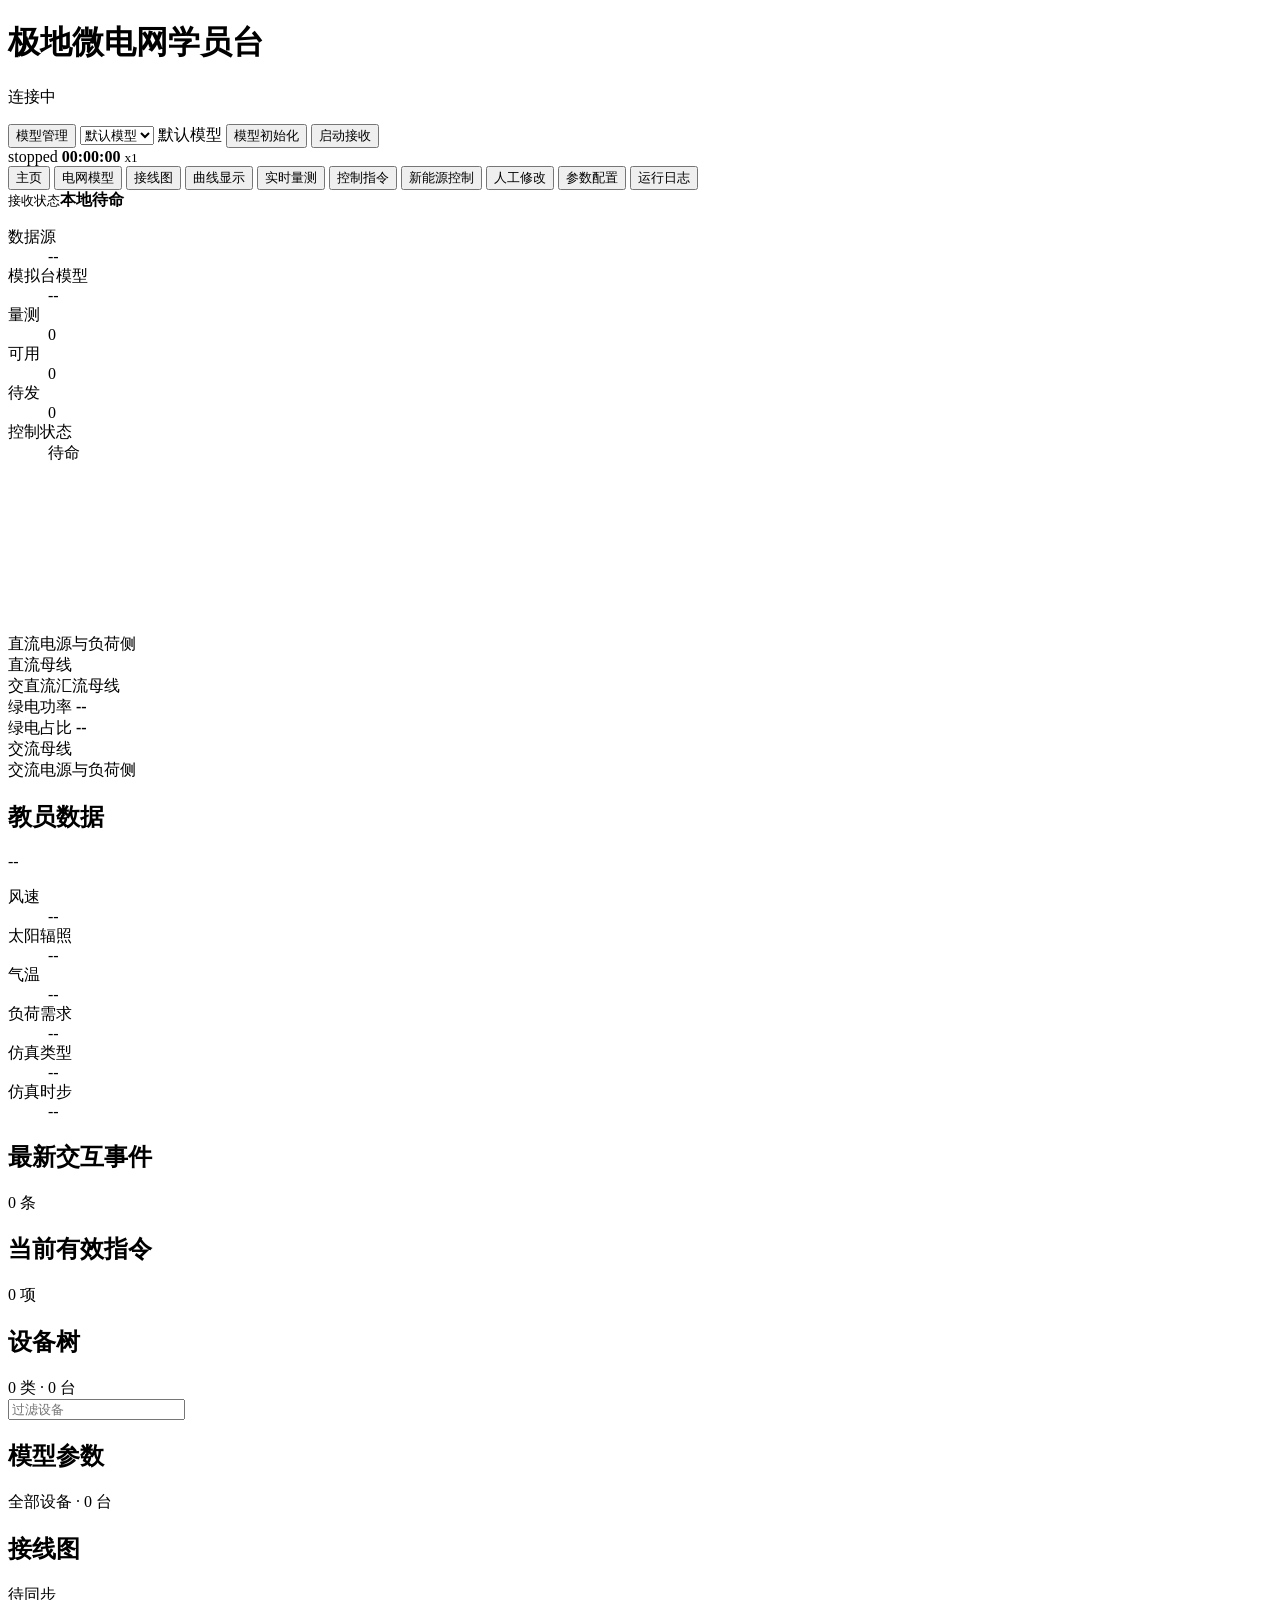
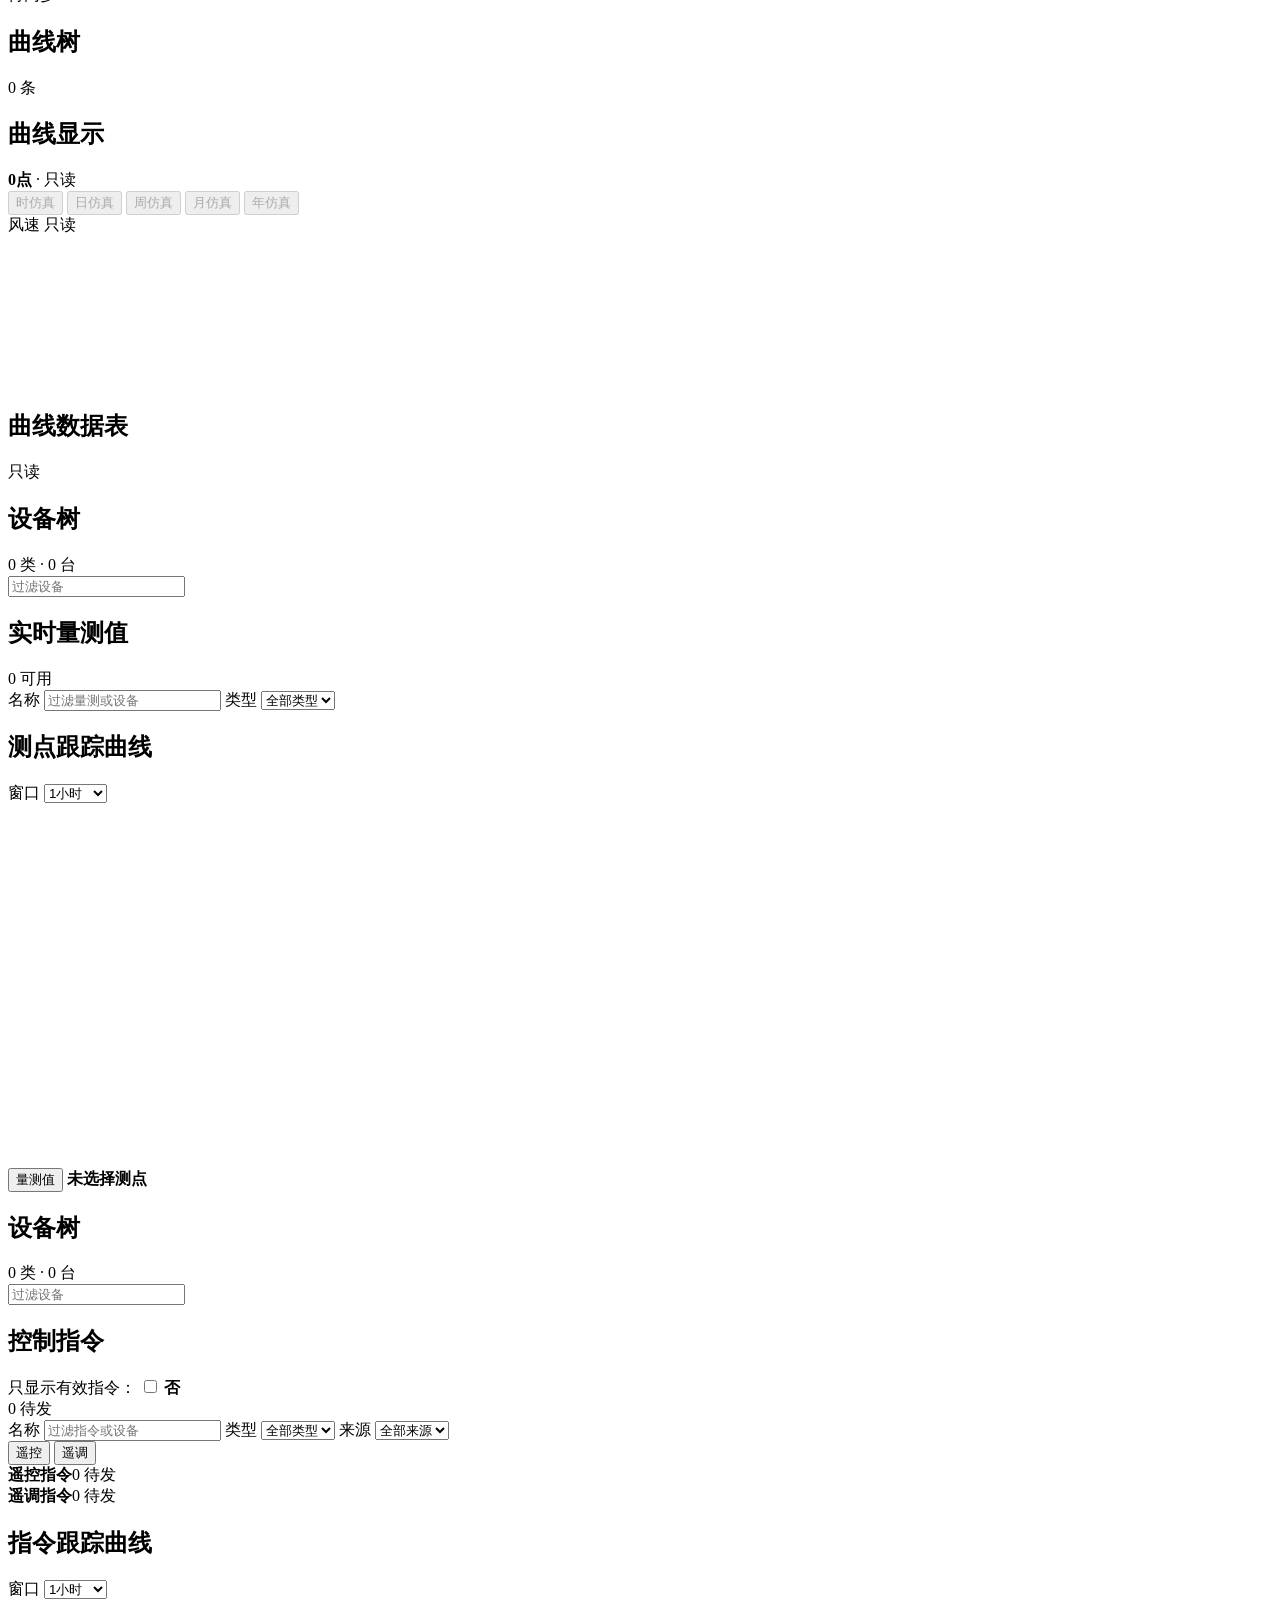
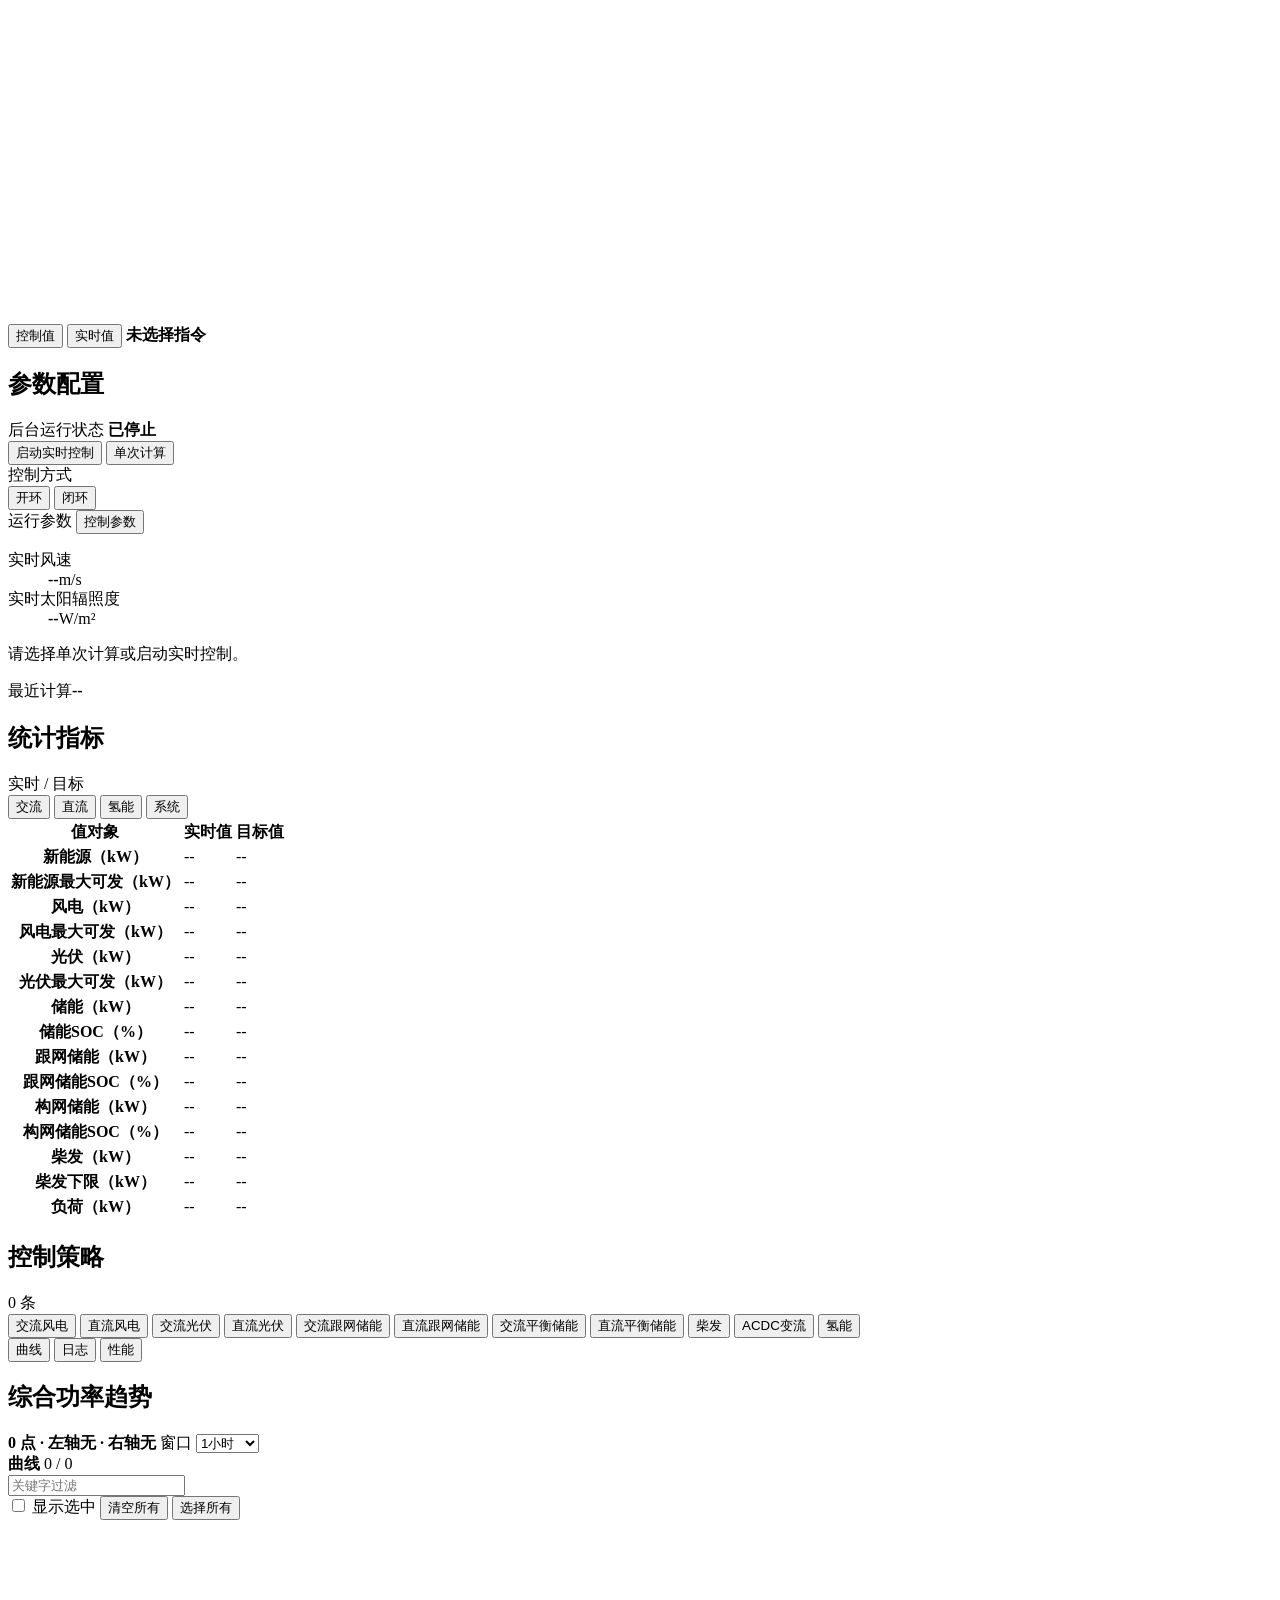
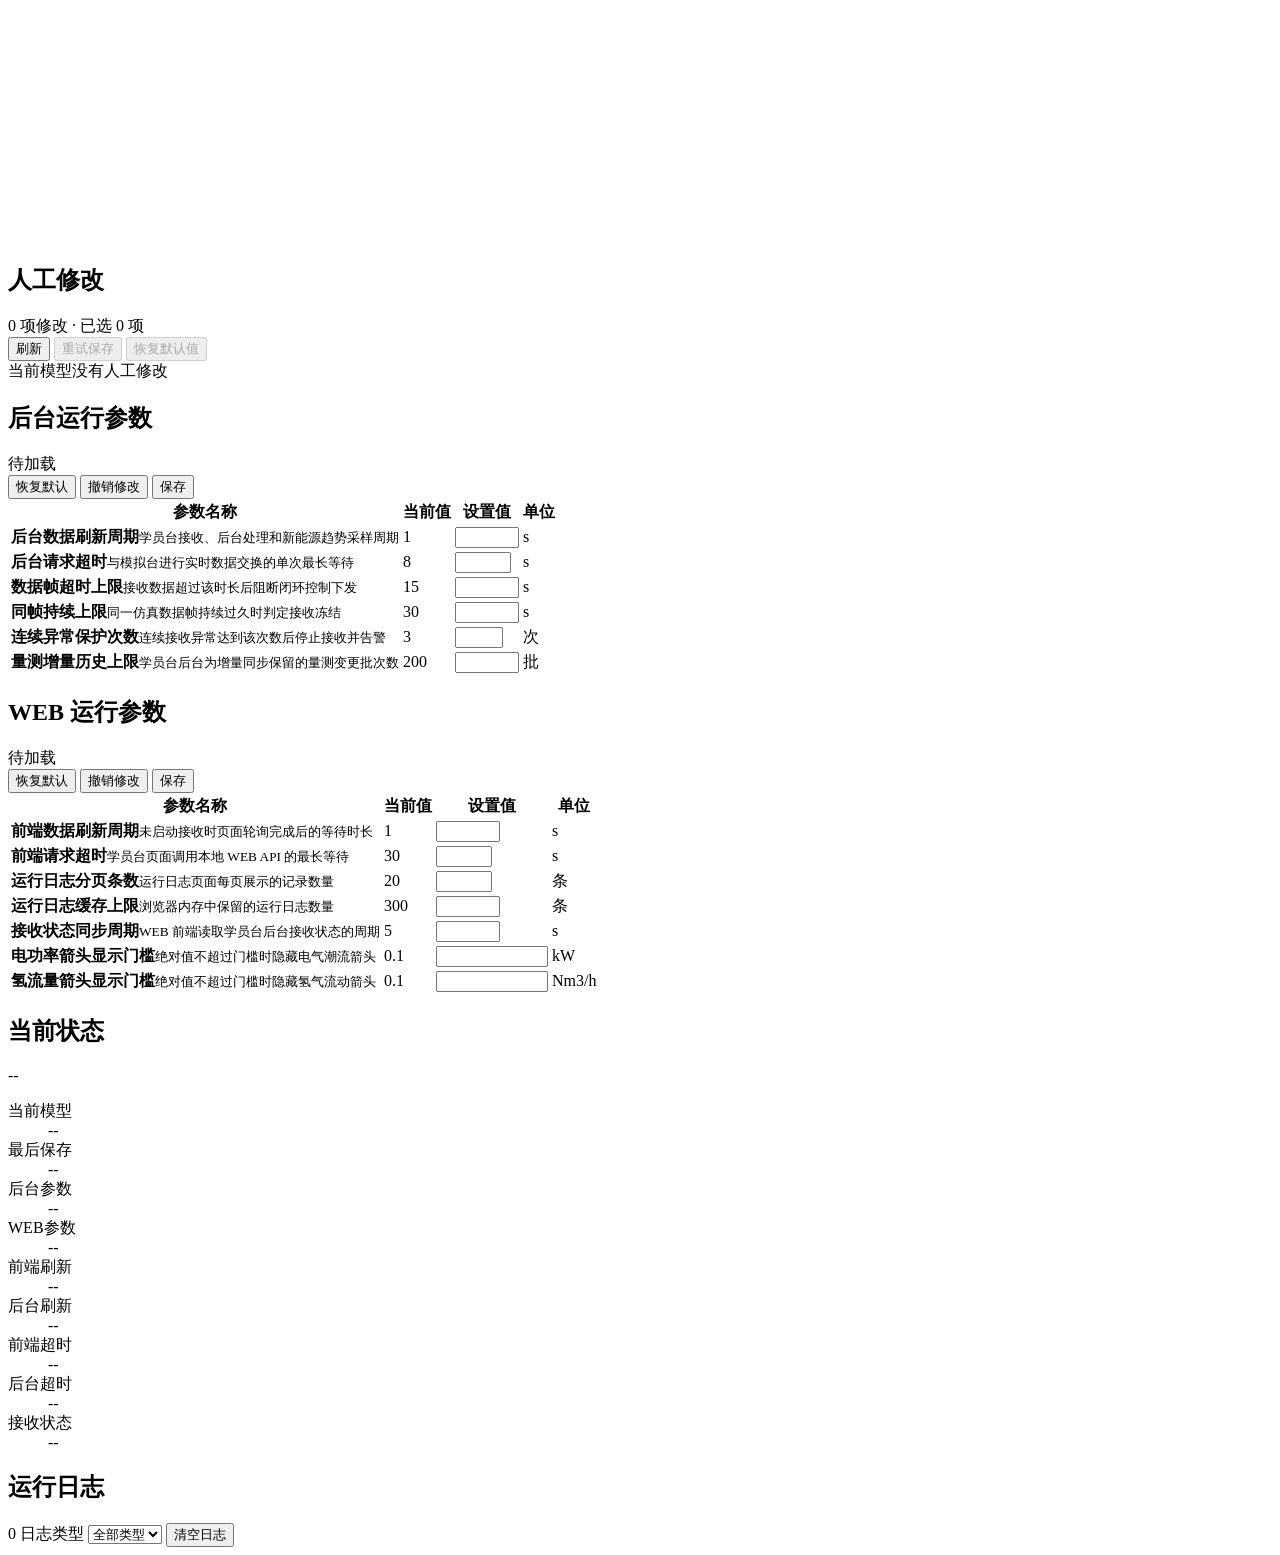
==== simu/web/trainee/index.html @ f7cb6765 "feat: update electrolyzer recommended defaults" ====
<!doctype html>
<html lang="zh-CN">
  <head>
    <meta charset="utf-8" />
    <meta name="viewport" content="width=device-width, initial-scale=1" />
    <title>极地微电网学员台</title>
    <link rel="stylesheet" href="/styles.css?v=20260814-renewable-parameter-dialog-fit" />
  </head>
  <body>
    <div class="app-shell" data-default-page="overview">
      <header class="topbar">
        <div class="brand">
          <span class="brand-mark"></span>
          <div>
            <h1>极地微电网学员台</h1>
            <p><span id="connectionDot"></span><span id="connectionText">连接中</span></p>
          </div>
        </div>

        <div class="model-toolbar">
          <button id="modelManagementButton" class="model-management-button" type="button">模型管理</button>
          <label class="model-switcher trainee-model-switcher" aria-label="选择本地模型">
            <select id="modelSelector">
              <option value="">默认模型</option>
            </select>
            <span id="activeModelName" class="active-model-name">默认模型</span>
          </label>
          <button id="modelInitializeButton" class="receive-toggle-button" type="button">模型初始化</button>
          <button id="traineeRunToggle" class="receive-toggle-button" type="button">启动接收</button>
        </div>

        <div class="clock-strip">
          <div class="clock-readout">
            <span id="simState">stopped</span>
            <strong id="simTime">00:00:00</strong>
            <small id="simSpeed">x1</small>
          </div>
        </div>
      </header>

      <nav class="page-nav" aria-label="学员台主题导航">
        <button data-nav-page="overview" class="is-active">主页</button>
        <button data-nav-page="model">电网模型</button>
        <button data-nav-page="diagram">接线图</button>
        <button data-nav-page="curves">曲线显示</button>
        <button data-nav-page="measurements">实时量测</button>
        <button data-nav-page="commands">控制指令</button>
        <button data-nav-page="renewable">新能源控制</button>
        <button data-nav-page="manual-changes">人工修改</button>
        <button data-nav-page="parameters">参数配置</button>
        <button data-nav-page="history">运行日志</button>
      </nav>

      <section
        id="powerFlowFailureAlert"
        class="power-flow-failure-alert"
        role="alert"
        aria-live="assertive"
        hidden
      >
        <span class="power-flow-failure-icon" aria-hidden="true">!</span>
        <div>
          <strong id="powerFlowFailureTitle">模拟台潮流计算失败，仿真已暂停</strong>
          <p id="powerFlowFailureDetail"></p>
        </div>
      </section>

      <main class="page-main">
        <section class="page-section is-active" data-page="overview">
          <div class="overview-dashboard trainee-overview-dashboard">
            <section class="panel overview-status-panel">
              <div class="overview-status-primary">
                <span class="overview-state-dot" id="overviewReceiveDot"></span>
                <div><small>接收状态</small><strong id="receiveStateText">本地待命</strong></div>
              </div>
              <dl class="overview-status-metrics trainee-status-metrics">
                <div><dt>数据源</dt><dd id="teacherSourceText">--</dd></div>
                <div><dt>模拟台模型</dt><dd id="teacherModelDisplayName">--</dd></div>
                <div><dt>量测</dt><dd id="measureCount">0</dd></div>
                <div><dt>可用</dt><dd id="validCount">0</dd></div>
                <div><dt>待发</dt><dd id="pendingCount">0</dd></div>
                <div><dt>控制状态</dt><dd id="commandState">待命</dd></div>
              </dl>
            </section>

            <div class="overview-main-grid">
              <section class="panel overview-energy-panel">
                <div class="overview-energy-board" aria-label="学员台接收的交直流微电网能量流向">
                  <div class="energy-flow-map" data-flow-layout="topology-aware">
                    <svg class="energy-icon-defs" aria-hidden="true">
                      <defs>
                        <symbol id="energy-icon-wind-turbine" viewBox="0 0 28 28">
                          <path d="M14 12v13M10 25h8" />
                          <circle cx="14" cy="10" r="2" />
                          <path d="M14 8 12 2c3 0 5 2 4 5M12.5 11l-6 2c0-3 2-5 5-4M15.5 11l4 5c-3 1-6-1-5-4" />
                        </symbol>
                        <symbol id="energy-icon-solar-array" viewBox="0 0 28 28">
                          <path d="M5 7h18l2 12H3L5 7ZM9 7 8 19M14 7v12M19 7l1 12M4 13h20M11 23h6M14 19v4" />
                        </symbol>
                        <symbol id="energy-icon-battery-storage" viewBox="0 0 28 28">
                          <rect x="4" y="7" width="19" height="15" rx="2" />
                          <path d="M23 12h2v5h-2M8 11v7M12 11v7M16 11v7M20 11v7" />
                        </symbol>
                        <symbol id="energy-icon-electric-load" viewBox="0 0 28 28">
                          <path d="M9 3v7M19 3v7M7 10h14v4a7 7 0 0 1-14 0v-4ZM14 21v4M10 25h8M15 11l-3 5h4l-3 5" />
                        </symbol>
                        <symbol id="energy-icon-diesel-generator" viewBox="0 0 28 28">
                          <rect x="3" y="7" width="22" height="15" rx="2" />
                          <circle cx="10" cy="14.5" r="4" />
                          <path d="M10 12v5M8 14.5h4M16 11h6M16 15h6M16 19h4M6 24v-2M22 24v-2" />
                        </symbol>
                        <symbol id="energy-icon-acdc-converter" viewBox="0 0 36 36">
                          <rect x="4" y="5" width="28" height="26" rx="3" />
                          <path d="M7 18h22M9 12h8M11 9v6M21 11c2-3 5-3 7 0M21 25h7M24 22v6M15 16l3 2-3 2M21 20l-3-2 3-2" />
                        </symbol>
                        <symbol id="energy-icon-fuel-cell" viewBox="0 0 32 32">
                          <rect x="4" y="6" width="24" height="20" rx="3" />
                          <path d="M8 11h7M11.5 8v6M19 10h5M19 15h5M8 21h5l3-6 2 6h6" />
                        </symbol>
                        <symbol id="energy-icon-hydrogen-tank" viewBox="0 0 32 32">
                          <path d="M9 5h14M9 27h14M11 5v22M21 5v22M11 8h10M11 24h10" />
                          <path d="M14 12v8M18 12v8M14 16h4" />
                        </symbol>
                        <symbol id="energy-icon-electrolyzer" viewBox="0 0 32 32">
                          <rect x="5" y="5" width="22" height="22" rx="3" />
                          <path d="M10 11h5M12.5 8.5v5M18 10h5M10 22c2-3 4-3 6 0 2-3 4-3 6 0" />
                          <circle cx="20" cy="15" r="1.5" />
                        </symbol>
                      </defs>
                    </svg>
                    <section class="energy-source-stack" data-overview-region="dc" aria-label="直流电源与负荷侧">
                      <div class="energy-column-title">直流电源与负荷侧</div>
                      <div class="energy-device-list">
                        <article class="energy-device wind energy-side-node" data-overview-group="dcWind" data-flow-side="left" data-flow-active="false" data-flow-direction="idle" hidden>
                          <div class="energy-device-card">
                            <div class="energy-device-card-head">
                              <span>直流并网风电</span>
                              <small data-overview-meta>等待量测</small>
                            </div>
                            <div class="energy-device-readings">
                              <div class="energy-device-reading"><span>当前</span><strong data-overview-power>--</strong></div>
                              <div class="energy-device-reading"><span>目标</span><strong data-overview-target>--</strong></div>
                              <div class="energy-device-reading"><span>最大可发</span><strong data-overview-max-available>--</strong></div>
                            </div>
                          </div>
                          <div class="energy-device-icon" role="img" aria-label="风力发电机">
                            <svg aria-hidden="true" viewBox="0 0 28 28"><use href="#energy-icon-wind-turbine"></use></svg>
                          </div>
                        </article>
                        <article class="energy-device solar energy-side-node" data-overview-group="dcSolar" data-flow-side="left" data-flow-active="false" data-flow-direction="idle" hidden>
                          <div class="energy-device-card">
                            <div class="energy-device-card-head">
                              <span>直流并网光伏</span>
                              <small data-overview-meta>等待量测</small>
                            </div>
                            <div class="energy-device-readings">
                              <div class="energy-device-reading"><span>当前</span><strong data-overview-power>--</strong></div>
                              <div class="energy-device-reading"><span>目标</span><strong data-overview-target>--</strong></div>
                              <div class="energy-device-reading"><span>最大可发</span><strong data-overview-max-available>--</strong></div>
                            </div>
                          </div>
                          <div class="energy-device-icon" role="img" aria-label="光伏阵列">
                            <svg aria-hidden="true" viewBox="0 0 28 28"><use href="#energy-icon-solar-array"></use></svg>
                          </div>
                        </article>
                        <article class="energy-device storage energy-side-node" data-overview-group="dcGridFollowingStorage" data-flow-side="left" data-flow-active="false" data-flow-direction="idle" hidden>
                          <div class="energy-device-card">
                            <div class="energy-device-card-head">
                              <span>直流跟网储能</span>
                              <small data-overview-meta>等待量测</small>
                            </div>
                            <div class="energy-device-readings">
                              <div class="energy-device-reading"><span>当前</span><strong data-overview-power>--</strong></div>
                              <div class="energy-device-reading"><span>目标</span><strong data-overview-target>--</strong></div>
                            </div>
                          </div>
                          <div class="energy-device-icon" role="img" aria-label="电池储能">
                            <svg aria-hidden="true" viewBox="0 0 28 28"><use href="#energy-icon-battery-storage"></use></svg>
                          </div>
                        </article>
                        <article class="energy-device load energy-side-node" data-overview-group="dcLoad" data-flow-side="left" data-flow-active="false" data-flow-direction="idle" hidden>
                          <div class="energy-device-card">
                            <div class="energy-device-card-head">
                              <span>直流负荷</span>
                              <small data-overview-meta>等待量测</small>
                            </div>
                            <div class="energy-device-readings">
                              <div class="energy-device-reading"><span>当前</span><strong data-overview-power>--</strong></div>
                              <div class="energy-device-reading"><span>目标</span><strong data-overview-target>--</strong></div>
                            </div>
                          </div>
                          <div class="energy-device-icon" role="img" aria-label="电气负荷">
                            <svg aria-hidden="true" viewBox="0 0 28 28"><use href="#energy-icon-electric-load"></use></svg>
                          </div>
                        </article>
                      </div>
                    </section>

                    <div class="energy-bus-rail left" id="overviewEnergyLeftBus" aria-label="直流母线">
                      <span>直流母线</span>
                    </div>
                    <div class="energy-main-trunk" id="overviewEnergyMainTrunk" data-flow-active="false" aria-hidden="true">
                      <i class="energy-flow-stream energy-flow-main-stream" aria-hidden="true"></i>
                      <span>交直流汇流母线</span>
                    </div>
                    <article class="energy-green-share" aria-label="绿电指标">
                      <div class="energy-green-metric">
                        <span>绿电功率</span>
                        <strong id="overviewFlowGreenPower">--</strong>
                      </div>
                      <div class="energy-green-metric">
                        <span>绿电占比</span>
                        <strong id="overviewFlowGreenShare">--</strong>
                      </div>
                    </article>
                    <section class="energy-hydrogen-chain" data-overview-region="hydrogen" aria-label="氢能转换与储存链" hidden>
                      <i class="energy-hydrogen-link is-electric" data-hydrogen-link="fuel-cell-electric" data-flow-active="false" data-flow-direction="left" aria-hidden="true"></i>
                      <article class="energy-device energy-hydrogen-device fuel-cell" data-overview-group="fuelCell" data-flow-side="center" data-flow-active="false" data-flow-direction="idle" hidden>
                        <div class="energy-device-icon energy-hydrogen-icon" role="img" aria-label="燃料电池">
                          <svg aria-hidden="true" viewBox="0 0 32 32"><use href="#energy-icon-fuel-cell"></use></svg>
                        </div>
                        <div class="energy-device-card energy-hydrogen-card">
                          <div class="energy-hydrogen-card-head">
                            <span>燃料电池</span>
                            <span class="energy-hydrogen-card-count" data-overview-count>0/0 台</span>
                          </div>
                          <div class="energy-device-readings energy-hydrogen-readings">
                            <div class="energy-device-reading"><span>发电实时</span><strong data-overview-power>--</strong></div>
                            <div class="energy-device-reading"><span data-overview-active-target-label>有效目标</span><strong data-overview-active-target>--</strong></div>
                            <div class="energy-device-reading"><span>耗气实时</span><strong data-overview-gas-flow>--</strong></div>
                          </div>
                        </div>
                      </article>
                      <i class="energy-hydrogen-link is-gas" data-hydrogen-link="fuel-cell-gas" data-flow-active="false" data-flow-direction="left" aria-hidden="true"></i>
                      <article class="energy-device energy-hydrogen-device hydrogen-storage" data-overview-group="hydrogenStorage" data-flow-side="center" data-flow-active="false" data-flow-direction="idle" hidden>
                        <div class="energy-device-icon energy-hydrogen-icon" role="img" aria-label="储氢罐">
                          <svg aria-hidden="true" viewBox="0 0 32 32"><use href="#energy-icon-hydrogen-tank"></use></svg>
                        </div>
                        <div class="energy-device-card energy-hydrogen-card">
                          <div class="energy-hydrogen-card-head">
                            <span>储氢罐</span>
                            <span class="energy-hydrogen-card-count" data-overview-count>0/0 台</span>
                          </div>
                          <div class="energy-device-readings energy-hydrogen-readings">
                            <div class="energy-device-reading"><span>气流量</span><strong data-overview-gas-flow>--</strong></div>
                            <div class="energy-device-reading"><span>储气压力</span><strong data-overview-gas-pressure>--</strong></div>
                            <div class="energy-device-reading"><span>SOC</span><strong data-overview-soc>--</strong></div>
                          </div>
                        </div>
                      </article>
                      <i class="energy-hydrogen-link is-gas" data-hydrogen-link="electrolyzer-gas" data-flow-active="false" data-flow-direction="left" aria-hidden="true"></i>
                      <article class="energy-device energy-hydrogen-device electrolyzer" data-overview-group="electrolyzer" data-flow-side="center" data-flow-active="false" data-flow-direction="idle" hidden>
                        <div class="energy-device-icon energy-hydrogen-icon" role="img" aria-label="电制氢">
                          <svg aria-hidden="true" viewBox="0 0 32 32"><use href="#energy-icon-electrolyzer"></use></svg>
                        </div>
                        <div class="energy-device-card energy-hydrogen-card">
                          <div class="energy-hydrogen-card-head">
                            <span>电制氢</span>
                            <span class="energy-hydrogen-card-count" data-overview-count>0/0 台</span>
                          </div>
                          <div class="energy-device-readings energy-hydrogen-readings">
                            <div class="energy-device-reading"><span>耗电实时</span><strong data-overview-power>--</strong></div>
                            <div class="energy-device-reading"><span data-overview-active-target-label>有效目标</span><strong data-overview-active-target>--</strong></div>
                            <div class="energy-device-reading"><span>产气实时</span><strong data-overview-gas-flow>--</strong></div>
                          </div>
                        </div>
                      </article>
                      <i class="energy-hydrogen-link is-electric" data-hydrogen-link="electrolyzer-electric" data-flow-active="false" data-flow-direction="left" aria-hidden="true"></i>
                    </section>
                    <article class="energy-device converter energy-acdc-converter" data-overview-group="acdcConverter" data-flow-side="center" data-flow-active="false" data-flow-direction="idle" hidden>
                      <div class="energy-device-icon energy-converter-icon" role="img" aria-label="DC/AC变流器">
                        <svg aria-hidden="true" viewBox="0 0 36 36"><use href="#energy-icon-acdc-converter"></use></svg>
                      </div>
                      <div class="energy-device-card energy-converter-card">
                        <div class="energy-device-card-head">
                          <span>DC/AC变流器</span>
                          <small data-overview-meta>等待量测</small>
                        </div>
                        <div class="energy-device-readings">
                          <div class="energy-device-reading"><span>当前</span><strong data-overview-power>--</strong></div>
                          <div class="energy-device-reading"><span>目标</span><strong data-overview-target>--</strong></div>
                        </div>
                      </div>
                    </article>

                    <section class="energy-grid-forming-stack" id="overviewGridFormingStack" data-overview-region="forming" aria-label="构网储能" hidden>
                      <div class="energy-grid-forming-list">
                        <section class="energy-storage-branch-wrap" data-overview-group-wrapper="dcGridFormingStorage" data-storage-flow="idle" hidden>
                          <div class="energy-storage-branch" aria-hidden="true"></div>
                          <article class="energy-device storage" data-overview-group="dcGridFormingStorage" data-flow-side="center" data-flow-active="false" data-flow-direction="idle" hidden>
                            <div class="energy-device-icon" role="img" aria-label="直流构网电池储能">
                              <svg aria-hidden="true" viewBox="0 0 28 28"><use href="#energy-icon-battery-storage"></use></svg>
                            </div>
                            <div class="energy-device-card">
                              <div class="energy-device-card-head">
                                <span>直流构网储能</span>
                                <small data-overview-meta>等待量测</small>
                              </div>
                              <div class="energy-device-readings">
                                <div class="energy-device-reading"><span>当前</span><strong data-overview-power>--</strong></div>
                                <div class="energy-device-reading"><span>目标</span><strong data-overview-target>--</strong></div>
                              </div>
                            </div>
                          </article>
                        </section>
                        <section class="energy-storage-branch-wrap" data-overview-group-wrapper="acGridFormingStorage" data-storage-flow="idle" hidden>
                          <div class="energy-storage-branch" aria-hidden="true"></div>
                          <article class="energy-device storage" data-overview-group="acGridFormingStorage" data-flow-side="center" data-flow-active="false" data-flow-direction="idle" hidden>
                            <div class="energy-device-card">
                              <div class="energy-device-card-head">
                                <span>交流构网储能</span>
                                <small data-overview-meta>等待量测</small>
                              </div>
                              <div class="energy-device-readings">
                                <div class="energy-device-reading"><span>当前</span><strong data-overview-power>--</strong></div>
                                <div class="energy-device-reading"><span>目标</span><strong data-overview-target>--</strong></div>
                              </div>
                            </div>
                            <div class="energy-device-icon" role="img" aria-label="交流构网电池储能">
                              <svg aria-hidden="true" viewBox="0 0 28 28"><use href="#energy-icon-battery-storage"></use></svg>
                            </div>
                          </article>
                        </section>
                      </div>
                    </section>

                    <div class="energy-bus-rail right" id="overviewEnergyRightBus" aria-label="交流母线">
                      <span>交流母线</span>
                    </div>

                    <section class="energy-terminal-stack" data-overview-region="ac" aria-label="交流电源与负荷侧">
                      <div class="energy-column-title">交流电源与负荷侧</div>
                      <div class="energy-device-list energy-terminal-list">
                        <article class="energy-device wind energy-side-node" data-overview-group="acWind" data-flow-side="right" data-flow-active="false" data-flow-direction="idle" hidden>
                          <div class="energy-device-icon" role="img" aria-label="风力发电机">
                            <svg aria-hidden="true" viewBox="0 0 28 28"><use href="#energy-icon-wind-turbine"></use></svg>
                          </div>
                          <div class="energy-device-card">
                            <div class="energy-device-card-head">
                              <span>交流并网风电</span>
                              <small data-overview-meta>等待量测</small>
                            </div>
                            <div class="energy-device-readings">
                              <div class="energy-device-reading"><span>当前</span><strong data-overview-power>--</strong></div>
                              <div class="energy-device-reading"><span>目标</span><strong data-overview-target>--</strong></div>
                              <div class="energy-device-reading"><span>最大可发</span><strong data-overview-max-available>--</strong></div>
                            </div>
                          </div>
                        </article>
                        <article class="energy-device solar energy-side-node" data-overview-group="acSolar" data-flow-side="right" data-flow-active="false" data-flow-direction="idle" hidden>
                          <div class="energy-device-icon" role="img" aria-label="光伏阵列">
                            <svg aria-hidden="true" viewBox="0 0 28 28"><use href="#energy-icon-solar-array"></use></svg>
                          </div>
                          <div class="energy-device-card">
                            <div class="energy-device-card-head">
                              <span>交流并网光伏</span>
                              <small data-overview-meta>等待量测</small>
                            </div>
                            <div class="energy-device-readings">
                              <div class="energy-device-reading"><span>当前</span><strong data-overview-power>--</strong></div>
                              <div class="energy-device-reading"><span>目标</span><strong data-overview-target>--</strong></div>
                              <div class="energy-device-reading"><span>最大可发</span><strong data-overview-max-available>--</strong></div>
                            </div>
                          </div>
                        </article>
                        <article class="energy-device storage energy-side-node" data-overview-group="acGridFollowingStorage" data-flow-side="right" data-flow-active="false" data-flow-direction="idle" hidden>
                          <div class="energy-device-icon" role="img" aria-label="电池储能">
                            <svg aria-hidden="true" viewBox="0 0 28 28"><use href="#energy-icon-battery-storage"></use></svg>
                          </div>
                          <div class="energy-device-card">
                            <div class="energy-device-card-head">
                              <span>交流跟网储能</span>
                              <small data-overview-meta>等待量测</small>
                            </div>
                            <div class="energy-device-readings">
                              <div class="energy-device-reading"><span>当前</span><strong data-overview-power>--</strong></div>
                              <div class="energy-device-reading"><span>目标</span><strong data-overview-target>--</strong></div>
                            </div>
                          </div>
                        </article>
                        <article class="energy-device load energy-side-node" data-overview-group="acLoad" data-flow-side="right" data-flow-active="false" data-flow-direction="idle" hidden>
                          <div class="energy-device-icon" role="img" aria-label="电气负荷">
                            <svg aria-hidden="true" viewBox="0 0 28 28"><use href="#energy-icon-electric-load"></use></svg>
                          </div>
                          <div class="energy-device-card">
                            <div class="energy-device-card-head">
                              <span>交流负荷</span>
                              <small data-overview-meta>等待量测</small>
                            </div>
                            <div class="energy-device-readings">
                              <div class="energy-device-reading"><span>当前</span><strong data-overview-power>--</strong></div>
                              <div class="energy-device-reading"><span>目标</span><strong data-overview-target>--</strong></div>
                            </div>
                          </div>
                        </article>
                        <article class="energy-device diesel energy-side-node" data-overview-group="diesel" data-flow-side="right" data-flow-active="false" data-flow-direction="idle" hidden>
                          <div class="energy-device-icon" role="img" aria-label="柴油发电机">
                            <svg aria-hidden="true" viewBox="0 0 28 28"><use href="#energy-icon-diesel-generator"></use></svg>
                          </div>
                          <div class="energy-device-card">
                            <div class="energy-device-card-head">
                              <span>柴油发电</span>
                              <small data-overview-meta>等待量测</small>
                            </div>
                            <div class="energy-device-readings">
                              <div class="energy-device-reading"><span>当前</span><strong data-overview-power>--</strong></div>
                              <div class="energy-device-reading"><span>目标</span><strong data-overview-target>--</strong></div>
                            </div>
                          </div>
                        </article>
                      </div>
                    </section>
                  </div>
                </div>
              </section>

              <section class="panel overview-boundary-panel">
                <div class="panel-head">
                  <h2>教员数据</h2>
                  <span id="teacherWeatherTime">--</span>
                </div>
                <dl class="boundary-list">
                  <div><dt>风速</dt><dd id="teacherWind">--</dd></div>
                  <div><dt>太阳辐照</dt><dd id="teacherSolar">--</dd></div>
                  <div><dt>气温</dt><dd id="teacherTemp">--</dd></div>
                  <div><dt>负荷需求</dt><dd id="teacherLoad">--</dd></div>
                  <div><dt>仿真类型</dt><dd id="overviewMode">--</dd></div>
                  <div><dt>仿真时步</dt><dd id="overviewStep">--</dd></div>
                </dl>
                <p id="importStatus" class="import-status"></p>
              </section>
            </div>

            <div
              id="overviewBottomSplitter"
              class="overview-bottom-splitter"
              role="separator"
              aria-orientation="horizontal"
              aria-label="调整下方表格高度"
              tabindex="0"
            ></div>

            <div class="overview-bottom-grid trainee-overview-bottom">
              <section class="panel overview-events-panel">
                <div class="panel-head"><h2>最新交互事件</h2><span id="overviewEventCount">0 条</span></div>
                <div id="traineeOverviewEvents" class="overview-event-list"></div>
              </section>
              <div
                id="overviewBottomColumnSplitter"
                class="overview-bottom-column-splitter"
                role="separator"
                aria-orientation="vertical"
                aria-label="调整两个表格宽度"
                tabindex="0"
              ></div>
              <section class="panel overview-pending-panel">
                <div class="panel-head"><h2>当前有效指令</h2><span id="pendingSummary">0 项</span></div>
                <div id="pendingPreview" class="active-command-preview-wrap"></div>
              </section>
            </div>
          </div>
        </section>

        <section class="page-section" data-page="model">
          <div class="model-page-layout">
            <aside class="panel model-tree-panel">
              <div class="panel-head">
                <h2>设备树</h2>
                <span id="modelTreeSummary">0 类 · 0 台</span>
              </div>
              <label class="device-tree-filter">
                <input type="search" data-device-tree-filter-scope="model" aria-label="过滤电网模型设备树" placeholder="过滤设备" autocomplete="off" />
              </label>
              <div id="modelDeviceTree" class="device-tree" aria-label="电网模型设备树"></div>
            </aside>

            <section class="panel model-table-panel">
              <div class="panel-head">
                <h2>模型参数</h2>
                <span id="modelParamSummary">全部设备 · 0 台</span>
              </div>
              <div id="modelParamTable" class="model-param-wrap"></div>
            </section>
          </div>
        </section>

        <section class="page-section" data-page="diagram">
          <section class="panel model-diagram-panel">
            <div class="panel-head">
              <h2>接线图</h2>
              <span id="modelDiagramSummary">待同步</span>
            </div>
            <div id="modelDiagramCanvas" class="model-diagram-canvas" aria-label="模型接线图"></div>
          </section>
        </section>

        <section class="page-section" data-page="curves">
          <div class="curve-page-layout">
            <aside class="panel curve-tree-panel">
              <div class="panel-head">
                <h2>曲线树</h2>
                <span id="curveDisplayTreeSummary">0 条</span>
              </div>
              <div id="curveDisplayTree" class="curve-tree" aria-label="曲线显示树"></div>
            </aside>

            <div
              class="curve-workspace vertical-split-workspace"
              data-vertical-split="trainee-curves"
            >
              <section class="panel curve-chart-panel">
                <div class="panel-head">
                  <h2>曲线显示</h2>
                  <span><strong id="curveDisplayPointCount">0点</strong> · <span id="curveDisplayStatus">只读</span></span>
                </div>
                <div class="curve-toolbar">
                  <div class="segmented-control curve-mode-control" role="group" aria-label="仿真类型">
                    <button type="button" data-curve-display-mode="hour" disabled>时仿真</button>
                    <button type="button" data-curve-display-mode="day" disabled>日仿真</button>
                    <button type="button" data-curve-display-mode="week" disabled>周仿真</button>
                    <button type="button" data-curve-display-mode="month" disabled>月仿真</button>
                    <button type="button" data-curve-display-mode="year" disabled>年仿真</button>
                  </div>
                  <span id="curveDisplayActiveLabel">风速</span>
                  <span class="readonly-badge">只读</span>
                </div>
                <canvas
                  id="curveDisplayChart"
                  data-curve-display-role="chart"
                  aria-label="环境和负荷曲线只读显示"
                ></canvas>
              </section>

              <div
                class="vertical-stack-splitter"
                data-vertical-splitter="trainee-curves"
                role="separator"
                aria-orientation="horizontal"
                aria-label="调整曲线和表格高度"
                tabindex="0"
              ></div>

              <section class="panel curve-table-panel">
                <div class="panel-head">
                  <h2 id="curveDisplayTableTitle">曲线数据表</h2>
                  <span id="curveDisplayTableSummary">只读</span>
                </div>
                <div id="curveDisplayTable" class="curve-table-wrap" data-curve-display-role="table"></div>
              </section>
            </div>
          </div>
        </section>

        <section class="page-section" data-page="measurements">
          <div class="measurement-page-layout">
            <aside class="panel measurement-tree-panel">
              <div class="panel-head">
                <h2>设备树</h2>
                <span id="measurementTreeSummary">0 类 · 0 台</span>
              </div>
              <label class="device-tree-filter">
                <input type="search" data-device-tree-filter-scope="measurement" aria-label="过滤量测设备树" placeholder="过滤设备" autocomplete="off" />
              </label>
              <div id="measurementDeviceTree" class="device-tree" aria-label="量测设备树"></div>
            </aside>

            <div
              class="measurement-workspace vertical-split-workspace"
              data-vertical-split="trainee-measurements"
              data-vertical-split-min-bottom="380"
            >
              <section class="panel measurement-table-panel">
                <div class="panel-head">
                  <h2>实时量测值</h2>
                  <span id="measurementValidCount">0 可用</span>
                </div>
                <div class="table-filter-bar" aria-label="量测过滤">
                  <label>名称
                    <input
                      id="measurementKeywordFilter"
                      type="search"
                      data-table-filter-scope="measurement"
                      data-table-filter-field="keyword"
                      placeholder="过滤量测或设备"
                      autocomplete="off"
                    />
                  </label>
                  <label>类型
                    <select
                      id="measurementTypeFilter"
                      data-table-filter-scope="measurement"
                      data-table-filter-field="type"
                    >
                      <option value="all">全部类型</option>
                    </select>
                  </label>
                </div>
                <div id="measurementTable" class="measurement-compare-wrap"></div>
              </section>

              <div
                class="vertical-stack-splitter"
                data-vertical-splitter="trainee-measurements"
                role="separator"
                aria-orientation="horizontal"
                aria-label="调整量测表格和曲线高度"
                tabindex="0"
              ></div>

              <section class="panel measurement-trace-panel">
                <div class="panel-head">
                  <h2>测点跟踪曲线</h2>
                  <div class="chart-period-head-actions">
                    <div class="chart-period-navigation" data-chart-period-nav="measurementTrace" hidden aria-label="测点跟踪曲线时段导航">
                      <button type="button" data-chart-period-action="previous" aria-label="上一时段" title="上一时段">&#8592;</button>
                      <button type="button" data-chart-period-action="current" aria-label="回到当前时段" title="回到当前时段">&#9673;</button>
                      <button type="button" data-chart-period-action="next" aria-label="下一时段" title="下一时段">&#8594;</button>
                    </div>
                    <label class="compact-field">窗口
                      <select id="measurementTraceWindow">
                        <option value="15">15分钟</option>
                        <option value="60" selected>1小时</option>
                        <option value="120">2小时</option>
                        <option value="360">6小时</option>
                        <option value="1440">1日</option>
                        <option value="10080">1周</option>
                        <option value="43200">1月</option>
                        <option value="525600">1年</option>
                      </select>
                    </label>
                  </div>
                </div>
                <canvas id="measurementTraceChart" width="1500" height="360"></canvas>
                <div class="measurement-trace-legend">
                  <button type="button" class="chart-legend-item" data-chart-toggle="measurementTrace" data-chart-series="value"><i class="trace-scada"></i>量测值</button>
                  <strong id="measurementTraceSummary">未选择测点</strong>
                </div>
              </section>
            </div>
          </div>
        </section>

        <section class="page-section" data-page="commands">
          <div class="runtime-page-layout">
            <aside class="panel runtime-tree-panel">
              <div class="panel-head">
                <h2>设备树</h2>
                <span id="commandTreeSummary">0 类 · 0 台</span>
              </div>
              <label class="device-tree-filter">
                <input type="search" data-device-tree-filter-scope="control" aria-label="过滤控制指令设备树" placeholder="过滤设备" autocomplete="off" />
              </label>
              <div id="commandDeviceTree" class="device-tree" aria-label="控制指令设备树"></div>
            </aside>

            <section class="panel runtime-table-panel combined-command-panel">
              <div class="panel-head">
                <div class="panel-title-group">
                  <h2>控制指令</h2>
                  <label class="command-active-only-toggle" for="commandOnlyActive">
                    <span>只显示有效指令：</span>
                    <input id="commandOnlyActive" type="checkbox" role="switch" aria-label="只显示有效指令" />
                    <i class="command-active-only-track" aria-hidden="true"></i>
                    <strong id="commandOnlyActiveText">否</strong>
                  </label>
                </div>
                <span id="commandPendingCount">0 待发</span>
              </div>
              <div class="table-filter-bar" aria-label="控制指令过滤">
                <label>名称
                  <input
                    id="commandKeywordFilter"
                    type="search"
                    data-table-filter-scope="command"
                    data-table-filter-field="keyword"
                    placeholder="过滤指令或设备"
                    autocomplete="off"
                  />
                </label>
                <label>类型
                  <select
                    id="commandTypeFilter"
                    data-table-filter-scope="command"
                    data-table-filter-field="type"
                  >
                    <option value="all">全部类型</option>
                  </select>
                </label>
                <label>来源
                  <select
                    id="commandOriginFilter"
                    data-table-filter-scope="command"
                    data-table-filter-field="origin"
                  >
                    <option value="all">全部来源</option>
                    <option value="manual">人工指令</option>
                    <option value="automatic">自动指令</option>
                  </select>
                </label>
              </div>
              <div
                class="command-split-workspace vertical-split-workspace"
                data-vertical-split="trainee-commands"
                data-vertical-split-min-top="210"
                data-vertical-split-min-bottom="240"
              >
                <div class="command-table-stack">
                  <div class="command-tab-bar" role="tablist" aria-label="控制指令类型">
                    <button type="button" class="command-tab is-active" data-command-tab="remote-control" role="tab" aria-selected="true">遥控</button>
                    <button type="button" class="command-tab" data-command-tab="remote-adjustment" role="tab" aria-selected="false">遥调</button>
                  </div>
                  <section class="command-tab-page is-active" data-command-tab-page="remote-control" role="tabpanel">
                    <div class="command-table-head"><strong>遥控指令</strong><span id="runPendingCount">0 待发</span></div>
                    <div id="runControlTable" class="runtime-device-wrap"></div>
                  </section>
                  <section class="command-tab-page" data-command-tab-page="remote-adjustment" role="tabpanel">
                    <div class="command-table-head"><strong>遥调指令</strong><span id="setpointPendingCount">0 待发</span></div>
                    <div id="setpointControlTable" class="runtime-device-wrap"></div>
                  </section>
                </div>
                <div
                  class="vertical-stack-splitter"
                  data-vertical-splitter="trainee-commands"
                  role="separator"
                  aria-orientation="horizontal"
                  aria-label="调整控制指令表格和曲线高度"
                  tabindex="0"
                ></div>
                <section class="command-trace-panel">
                  <div class="panel-head compact-panel-head">
                    <h2>指令跟踪曲线</h2>
                    <div class="chart-period-head-actions">
                      <div class="chart-period-navigation" data-chart-period-nav="commandTrace" hidden aria-label="指令跟踪曲线时段导航">
                        <button type="button" data-chart-period-action="previous" aria-label="上一时段" title="上一时段">&#8592;</button>
                        <button type="button" data-chart-period-action="current" aria-label="回到当前时段" title="回到当前时段">&#9673;</button>
                        <button type="button" data-chart-period-action="next" aria-label="下一时段" title="下一时段">&#8594;</button>
                      </div>
                      <label class="compact-field">窗口
                        <select id="commandTraceWindow">
                          <option value="15">15分钟</option>
                          <option value="60" selected>1小时</option>
                          <option value="120">2小时</option>
                          <option value="360">6小时</option>
                          <option value="1440">1日</option>
                          <option value="10080">1周</option>
                          <option value="43200">1月</option>
                          <option value="525600">1年</option>
                        </select>
                      </label>
                    </div>
                  </div>
                  <canvas id="commandTraceChart" width="1500" height="320"></canvas>
                  <div class="measurement-trace-legend command-trace-legend">
                    <button type="button" class="chart-legend-item" data-chart-toggle="commandTrace" data-chart-series="control"><i class="trace-control"></i>控制值</button>
                    <button type="button" class="chart-legend-item" data-chart-toggle="commandTrace" data-chart-series="actual"><i class="trace-actual"></i>实时值</button>
                    <strong id="commandTraceSummary">未选择指令</strong>
                  </div>
                </section>
              </div>
            </section>
          </div>
        </section>

        <section class="page-section" data-page="renewable">
          <div
            class="renewable-page-layout vertical-split-workspace"
            data-vertical-split="trainee-renewable"
            data-vertical-split-min-top="210"
            data-vertical-split-min-bottom="300"
          >
            <aside class="renewable-side-column">
              <section class="panel renewable-control-panel">
                <div class="panel-head">
                  <h2>参数配置</h2>
                </div>
                <div class="renewable-backend-state" aria-live="polite">
                  <span>后台运行状态</span>
                  <strong id="renewableControlState">已停止</strong>
                </div>
                <div class="renewable-control-toolbar">
                  <div class="renewable-actions">
                    <button id="renewableAutoToggle" class="renewable-auto-button" type="button">启动实时控制</button>
                    <button id="renewableSendOnce" type="button">单次计算</button>
                  </div>
                  <div class="renewable-settings">
                    <div class="renewable-setting-row">
                      <span>控制方式</span>
                      <div id="renewableLoopMode" class="segmented-control renewable-loop-mode" role="group" aria-label="新能源控制方式">
                        <button type="button" class="is-active" data-renewable-loop-mode="open" aria-pressed="true">开环</button>
                        <button type="button" data-renewable-loop-mode="closed" aria-pressed="false">闭环</button>
                      </div>
                    </div>
                    <div class="renewable-setting-row renewable-parameter-launch-row">
                      <span>运行参数</span>
                      <button id="renewableControlParametersButton" type="button">控制参数</button>
                    </div>
                    <dl class="renewable-environment-readings" aria-label="实时环境参数">
                      <div class="renewable-environment-reading">
                        <dt>实时风速</dt>
                        <dd><strong id="renewableObservedWindSpeed">--</strong><span>m/s</span></dd>
                      </div>
                      <div class="renewable-environment-reading">
                        <dt>实时太阳辐照度</dt>
                        <dd><strong id="renewableObservedSolarIrradiance">--</strong><span>W/m²</span></dd>
                      </div>
                    </dl>
                  </div>
                </div>
                <p id="renewableControlStatus" class="renewable-status">请选择单次计算或启动实时控制。</p>
                <div class="renewable-last-action"><span id="renewableLastActionLabel">最近计算</span><strong id="renewableLastSent">--</strong></div>
              </section>

              <section class="panel renewable-metrics-panel">
                <div class="panel-head">
                  <h2>统计指标</h2>
                  <span>实时 / 目标</span>
                </div>
                <div id="renewableMetricTabs" class="renewable-metric-tabs" role="tablist" aria-label="统计指标范围">
                  <button id="renewableMetricTabAc" type="button" class="is-active" role="tab" data-renewable-metric-tab="ac" aria-controls="renewableMetricPaneAc" aria-selected="true">交流</button>
                  <button id="renewableMetricTabDc" type="button" role="tab" data-renewable-metric-tab="dc" aria-controls="renewableMetricPaneDc" aria-selected="false">直流</button>
                  <button id="renewableMetricTabHydrogen" type="button" role="tab" data-renewable-metric-tab="hydrogen" aria-controls="renewableMetricPaneHydrogen" aria-selected="false">氢能</button>
                  <button id="renewableMetricTabSystem" type="button" role="tab" data-renewable-metric-tab="system" aria-controls="renewableMetricPaneSystem" aria-selected="false">系统</button>
                </div>
                <div class="renewable-metric-panes">
                  <section id="renewableMetricPaneAc" class="renewable-metric-pane is-active" role="tabpanel" data-renewable-metric-pane="ac" aria-labelledby="renewableMetricTabAc">
                    <div class="renewable-metric-table-wrap">
                      <table class="renewable-metric-table">
                        <colgroup><col class="renewable-metric-object-column" /><col class="renewable-metric-value-column" /><col class="renewable-metric-value-column" /></colgroup>
                        <thead><tr><th scope="col">值对象</th><th scope="col">实时值</th><th scope="col">目标值</th></tr></thead>
                        <tbody>
                          <tr data-renewable-metric-group="ac-renewable"><th scope="row">新能源<span class="renewable-metric-unit">（kW）</span></th><td id="renewableAcCurrentKw">--</td><td id="renewableAcTargetKw">--</td></tr>
                          <tr data-renewable-metric-group="ac-renewable"><th scope="row">新能源最大可发<span class="renewable-metric-unit">（kW）</span></th><td id="renewableAcMaxAvailableKw">--</td><td class="renewable-metric-empty">--</td></tr>
                          <tr data-renewable-metric-group="ac-wind" data-renewable-metric-always="true"><th scope="row">风电<span class="renewable-metric-unit">（kW）</span></th><td id="renewableAcWindCurrentKw">--</td><td id="renewableAcWindTargetKw">--</td></tr>
                          <tr data-renewable-metric-group="ac-wind" data-renewable-metric-always="true"><th scope="row">风电最大可发<span class="renewable-metric-unit">（kW）</span></th><td id="renewableAcWindMaxAvailableKw">--</td><td class="renewable-metric-empty">--</td></tr>
                          <tr data-renewable-metric-group="ac-pv" data-renewable-metric-always="true"><th scope="row">光伏<span class="renewable-metric-unit">（kW）</span></th><td id="renewableAcPvCurrentKw">--</td><td id="renewableAcPvTargetKw">--</td></tr>
                          <tr data-renewable-metric-group="ac-pv" data-renewable-metric-always="true"><th scope="row">光伏最大可发<span class="renewable-metric-unit">（kW）</span></th><td id="renewableAcPvMaxAvailableKw">--</td><td class="renewable-metric-empty">--</td></tr>
                          <tr data-renewable-metric-group="ac-storage" data-renewable-metric-always="true"><th scope="row">储能<span class="renewable-metric-unit">（kW）</span></th><td id="renewableAcStorageCurrentKw">--</td><td id="renewableAcStorageTargetKw">--</td></tr>
                          <tr data-renewable-metric-group="ac-storage" data-renewable-metric-always="true"><th scope="row">储能SOC<span class="renewable-metric-unit">（%）</span></th><td id="renewableAcStorageSoc">--</td><td class="renewable-metric-empty">--</td></tr>
                          <tr data-renewable-metric-group="ac-grid-following-storage" data-renewable-metric-always="true"><th scope="row">跟网储能<span class="renewable-metric-unit">（kW）</span></th><td id="renewableAcGridFollowingStorageCurrentKw">--</td><td id="renewableAcGridFollowingStorageTargetKw">--</td></tr>
                          <tr data-renewable-metric-group="ac-grid-following-storage" data-renewable-metric-always="true"><th scope="row">跟网储能SOC<span class="renewable-metric-unit">（%）</span></th><td id="renewableAcGridFollowingStorageSoc">--</td><td class="renewable-metric-empty">--</td></tr>
                          <tr data-renewable-metric-group="ac-grid-forming-storage" data-renewable-metric-always="true"><th scope="row">构网储能<span class="renewable-metric-unit">（kW）</span></th><td id="renewableAcGridFormingStorageCurrentKw">--</td><td id="renewableAcGridFormingStorageTargetKw">--</td></tr>
                          <tr data-renewable-metric-group="ac-grid-forming-storage" data-renewable-metric-always="true"><th scope="row">构网储能SOC<span class="renewable-metric-unit">（%）</span></th><td id="renewableAcGridFormingStorageSoc">--</td><td class="renewable-metric-empty">--</td></tr>
                          <tr data-renewable-metric-group="ac-diesel"><th scope="row">柴发<span class="renewable-metric-unit">（kW）</span></th><td id="renewableAcDieselCurrentKw">--</td><td id="renewableAcDieselTargetKw">--</td></tr>
                          <tr data-renewable-metric-group="ac-diesel"><th scope="row">柴发下限<span class="renewable-metric-unit">（kW）</span></th><td id="renewableAcDieselMinKw">--</td><td class="renewable-metric-empty">--</td></tr>
                          <tr data-renewable-metric-group="ac-load"><th scope="row">负荷<span class="renewable-metric-unit">（kW）</span></th><td id="renewableAcLoadKw">--</td><td class="renewable-metric-empty">--</td></tr>
                        </tbody>
                      </table>
                    </div>
                  </section>
                  <section id="renewableMetricPaneDc" class="renewable-metric-pane" role="tabpanel" data-renewable-metric-pane="dc" aria-labelledby="renewableMetricTabDc" hidden>
                    <div class="renewable-metric-table-wrap">
                      <table class="renewable-metric-table">
                        <colgroup><col class="renewable-metric-object-column" /><col class="renewable-metric-value-column" /><col class="renewable-metric-value-column" /></colgroup>
                        <thead><tr><th scope="col">值对象</th><th scope="col">实时值</th><th scope="col">目标值</th></tr></thead>
                        <tbody>
                          <tr data-renewable-metric-group="dc-renewable"><th scope="row">新能源<span class="renewable-metric-unit">（kW）</span></th><td id="renewableDcCurrentKw">--</td><td id="renewableDcTargetKw">--</td></tr>
                          <tr data-renewable-metric-group="dc-renewable"><th scope="row">新能源最大可发<span class="renewable-metric-unit">（kW）</span></th><td id="renewableDcMaxAvailableKw">--</td><td class="renewable-metric-empty">--</td></tr>
                          <tr data-renewable-metric-group="dc-wind" data-renewable-metric-always="true"><th scope="row">风电<span class="renewable-metric-unit">（kW）</span></th><td id="renewableDcWindCurrentKw">--</td><td id="renewableDcWindTargetKw">--</td></tr>
                          <tr data-renewable-metric-group="dc-wind" data-renewable-metric-always="true"><th scope="row">风电最大可发<span class="renewable-metric-unit">（kW）</span></th><td id="renewableDcWindMaxAvailableKw">--</td><td class="renewable-metric-empty">--</td></tr>
                          <tr data-renewable-metric-group="dc-pv" data-renewable-metric-always="true"><th scope="row">光伏<span class="renewable-metric-unit">（kW）</span></th><td id="renewableDcPvCurrentKw">--</td><td id="renewableDcPvTargetKw">--</td></tr>
                          <tr data-renewable-metric-group="dc-pv" data-renewable-metric-always="true"><th scope="row">光伏最大可发<span class="renewable-metric-unit">（kW）</span></th><td id="renewableDcPvMaxAvailableKw">--</td><td class="renewable-metric-empty">--</td></tr>
                          <tr data-renewable-metric-group="dc-storage" data-renewable-metric-always="true"><th scope="row">储能<span class="renewable-metric-unit">（kW）</span></th><td id="renewableDcStorageCurrentKw">--</td><td id="renewableDcStorageTargetKw">--</td></tr>
                          <tr data-renewable-metric-group="dc-storage" data-renewable-metric-always="true"><th scope="row">储能SOC<span class="renewable-metric-unit">（%）</span></th><td id="renewableDcStorageSoc">--</td><td class="renewable-metric-empty">--</td></tr>
                          <tr data-renewable-metric-group="dc-grid-following-storage" data-renewable-metric-always="true"><th scope="row">跟网储能<span class="renewable-metric-unit">（kW）</span></th><td id="renewableDcGridFollowingStorageCurrentKw">--</td><td id="renewableDcGridFollowingStorageTargetKw">--</td></tr>
                          <tr data-renewable-metric-group="dc-grid-following-storage" data-renewable-metric-always="true"><th scope="row">跟网储能SOC<span class="renewable-metric-unit">（%）</span></th><td id="renewableDcGridFollowingStorageSoc">--</td><td class="renewable-metric-empty">--</td></tr>
                          <tr data-renewable-metric-group="dc-grid-forming-storage"><th scope="row">构网储能<span class="renewable-metric-unit">（kW）</span></th><td id="renewableDcGridFormingStorageCurrentKw">--</td><td id="renewableDcGridFormingStorageTargetKw">--</td></tr>
                          <tr data-renewable-metric-group="dc-grid-forming-storage"><th scope="row">构网储能SOC<span class="renewable-metric-unit">（%）</span></th><td id="renewableDcGridFormingStorageSoc">--</td><td class="renewable-metric-empty">--</td></tr>
                          <tr data-renewable-metric-group="dc-diesel"><th scope="row">柴发<span class="renewable-metric-unit">（kW）</span></th><td id="renewableDcDieselCurrentKw">--</td><td id="renewableDcDieselTargetKw">--</td></tr>
                          <tr data-renewable-metric-group="dc-diesel"><th scope="row">柴发下限<span class="renewable-metric-unit">（kW）</span></th><td id="renewableDcDieselMinKw">--</td><td class="renewable-metric-empty">--</td></tr>
                          <tr data-renewable-metric-group="dc-load"><th scope="row">负荷<span class="renewable-metric-unit">（kW）</span></th><td id="renewableDcLoadKw">--</td><td class="renewable-metric-empty">--</td></tr>
                        </tbody>
                      </table>
                    </div>
                  </section>
                  <section id="renewableMetricPaneSystem" class="renewable-metric-pane" role="tabpanel" data-renewable-metric-pane="system" aria-labelledby="renewableMetricTabSystem" hidden>
                    <div class="renewable-metric-table-wrap">
                      <table class="renewable-metric-table">
                        <colgroup><col class="renewable-metric-object-column" /><col class="renewable-metric-value-column" /><col class="renewable-metric-value-column" /></colgroup>
                        <thead><tr><th scope="col">值对象</th><th scope="col">实时值</th><th scope="col">目标值</th></tr></thead>
                        <tbody>
                          <tr data-renewable-metric-group="system-renewable"><th scope="row">新能源<span class="renewable-metric-unit">（kW）</span></th><td id="renewableTotalCurrentKw">--</td><td id="renewableTotalTargetKw">--</td></tr>
                          <tr data-renewable-metric-group="system-renewable"><th scope="row">新能源最大可发<span class="renewable-metric-unit">（kW）</span></th><td id="renewableTotalMaxAvailableKw">--</td><td class="renewable-metric-empty">--</td></tr>
                          <tr data-renewable-metric-group="system-wind" data-renewable-metric-always="true"><th scope="row">风电<span class="renewable-metric-unit">（kW）</span></th><td id="renewableTotalWindCurrentKw">--</td><td id="renewableTotalWindTargetKw">--</td></tr>
                          <tr data-renewable-metric-group="system-wind" data-renewable-metric-always="true"><th scope="row">风电最大可发<span class="renewable-metric-unit">（kW）</span></th><td id="renewableTotalWindMaxAvailableKw">--</td><td class="renewable-metric-empty">--</td></tr>
                          <tr data-renewable-metric-group="system-pv" data-renewable-metric-always="true"><th scope="row">光伏<span class="renewable-metric-unit">（kW）</span></th><td id="renewableTotalPvCurrentKw">--</td><td id="renewableTotalPvTargetKw">--</td></tr>
                          <tr data-renewable-metric-group="system-pv" data-renewable-metric-always="true"><th scope="row">光伏最大可发<span class="renewable-metric-unit">（kW）</span></th><td id="renewableTotalPvMaxAvailableKw">--</td><td class="renewable-metric-empty">--</td></tr>
                          <tr data-renewable-metric-group="system-storage" data-renewable-metric-always="true"><th scope="row">储能<span class="renewable-metric-unit">（kW）</span></th><td id="renewableTotalStorageCurrentKw">--</td><td id="renewableTotalStorageTargetKw">--</td></tr>
                          <tr data-renewable-metric-group="system-storage" data-renewable-metric-always="true"><th scope="row">储能SOC<span class="renewable-metric-unit">（%）</span></th><td id="renewableTotalStorageSoc">--</td><td class="renewable-metric-empty">--</td></tr>
                          <tr data-renewable-metric-group="system-grid-following-storage" data-renewable-metric-always="true"><th scope="row">跟网储能<span class="renewable-metric-unit">（kW）</span></th><td id="renewableTotalGridFollowingStorageCurrentKw">--</td><td id="renewableTotalGridFollowingStorageTargetKw">--</td></tr>
                          <tr data-renewable-metric-group="system-grid-following-storage" data-renewable-metric-always="true"><th scope="row">跟网储能SOC<span class="renewable-metric-unit">（%）</span></th><td id="renewableTotalGridFollowingStorageSoc">--</td><td class="renewable-metric-empty">--</td></tr>
                          <tr data-renewable-metric-group="system-grid-forming-storage"><th scope="row">构网储能<span class="renewable-metric-unit">（kW）</span></th><td id="renewableTotalGridFormingStorageCurrentKw">--</td><td id="renewableTotalGridFormingStorageTargetKw">--</td></tr>
                          <tr data-renewable-metric-group="system-grid-forming-storage"><th scope="row">构网储能SOC<span class="renewable-metric-unit">（%）</span></th><td id="renewableTotalGridFormingStorageSoc">--</td><td class="renewable-metric-empty">--</td></tr>
                          <tr data-renewable-metric-group="system-diesel"><th scope="row">柴发<span class="renewable-metric-unit">（kW）</span></th><td id="renewableTotalDieselCurrentKw">--</td><td id="renewableTotalDieselTargetKw">--</td></tr>
                          <tr data-renewable-metric-group="system-diesel"><th scope="row">柴发下限<span class="renewable-metric-unit">（kW）</span></th><td id="renewableTotalDieselMinKw">--</td><td class="renewable-metric-empty">--</td></tr>
                          <tr data-renewable-metric-group="system-load"><th scope="row">负荷<span class="renewable-metric-unit">（kW）</span></th><td id="renewableTotalLoadKw">--</td><td class="renewable-metric-empty">--</td></tr>
                          <tr data-renewable-metric-group="system-acdc"><th scope="row">ACDC变流<span class="renewable-metric-unit">（kW）</span></th><td id="renewableAcdcCurrentKw">--</td><td id="renewableAcdcTargetKw">--</td></tr>
                        </tbody>
                      </table>
                    </div>
                  </section>
                  <section id="renewableMetricPaneHydrogen" class="renewable-metric-pane" role="tabpanel" data-renewable-metric-pane="hydrogen" aria-labelledby="renewableMetricTabHydrogen" hidden>
                    <div class="renewable-metric-table-wrap">
                      <table class="renewable-metric-table">
                        <colgroup><col class="renewable-metric-object-column" /><col class="renewable-metric-value-column" /><col class="renewable-metric-value-column" /></colgroup>
                        <thead><tr><th scope="col">值对象</th><th scope="col">实时值</th><th scope="col">目标值</th></tr></thead>
                        <tbody>
                          <tr data-renewable-metric-group="hydrogen-electrolyzer"><th scope="row">电制氢功率<span class="renewable-metric-unit">（kW）</span></th><td id="renewableElectrolyzerCurrentKw">--</td><td id="renewableElectrolyzerTargetKw">--</td></tr>
                          <tr data-renewable-metric-group="hydrogen-electrolyzer"><th scope="row">产氢流量<span class="renewable-metric-unit">（Nm³/h）</span></th><td id="renewableElectrolyzerFlowCurrentNm3h">--</td><td id="renewableElectrolyzerFlowTargetNm3h">--</td></tr>
                          <tr data-renewable-metric-group="hydrogen-fuel-cell"><th scope="row">燃料电池功率<span class="renewable-metric-unit">（kW）</span></th><td id="renewableFuelCellCurrentKw">--</td><td id="renewableFuelCellTargetKw">--</td></tr>
                          <tr data-renewable-metric-group="hydrogen-fuel-cell"><th scope="row">耗氢流量<span class="renewable-metric-unit">（Nm³/h）</span></th><td id="renewableFuelCellFlowCurrentNm3h">--</td><td id="renewableFuelCellFlowTargetNm3h">--</td></tr>
                          <tr data-renewable-metric-group="hydrogen-storage"><th scope="row">储氢罐压力<span class="renewable-metric-unit">（MPa）</span></th><td id="renewableHydrogenStoragePressureMpa">--</td><td class="renewable-metric-empty">--</td></tr>
                          <tr data-renewable-metric-group="hydrogen-storage"><th scope="row">压力下限保护值<span class="renewable-metric-unit">（MPa）</span></th><td id="renewableHydrogenStoragePressureLowGuardMpa">--</td><td class="renewable-metric-empty">--</td></tr>
                          <tr data-renewable-metric-group="hydrogen-storage"><th scope="row">压力上限保护值<span class="renewable-metric-unit">（MPa）</span></th><td id="renewableHydrogenStoragePressureHighGuardMpa">--</td><td class="renewable-metric-empty">--</td></tr>
                          <tr data-renewable-metric-group="hydrogen-storage"><th scope="row">储氢罐总储气量<span class="renewable-metric-unit">（Nm³）</span></th><td id="renewableHydrogenStorageGasQuantityNm3">--</td><td class="renewable-metric-empty">--</td></tr>
                          <tr data-renewable-metric-group="hydrogen-storage"><th scope="row">储氢罐SOC<span class="renewable-metric-unit">（%）</span></th><td id="renewableHydrogenStorageSoc">--</td><td class="renewable-metric-empty">--</td></tr>
                          <tr data-renewable-metric-group="hydrogen-storage"><th scope="row">储氢罐净流量<span class="renewable-metric-unit">（Nm³/h）</span></th><td id="renewableHydrogenStorageFlowNm3h">--</td><td class="renewable-metric-empty">--</td></tr>
                        </tbody>
                      </table>
                    </div>
                  </section>
                </div>
              </section>
            </aside>

            <div class="renewable-right-layout">
              <section class="panel renewable-plan-panel">
              <div class="panel-head">
                <h2>控制策略</h2>
                <div class="renewable-plan-summary">
                  <span id="renewableCommandSummary">0 条</span>
                </div>
              </div>
                <div id="renewableStrategyTabs" class="renewable-strategy-tabs" role="tablist" aria-label="控制策略设备分类">
                  <button type="button" class="is-active" role="tab" data-renewable-strategy-tab="ac-wind" aria-selected="true">交流风电</button>
                  <button type="button" role="tab" data-renewable-strategy-tab="dc-wind" aria-selected="false">直流风电</button>
                  <button type="button" role="tab" data-renewable-strategy-tab="ac-pv" aria-selected="false">交流光伏</button>
                  <button type="button" role="tab" data-renewable-strategy-tab="dc-pv" aria-selected="false">直流光伏</button>
                  <button type="button" role="tab" data-renewable-strategy-tab="ac-grid-storage" aria-selected="false">交流跟网储能</button>
                  <button type="button" role="tab" data-renewable-strategy-tab="dc-grid-storage" aria-selected="false">直流跟网储能</button>
                  <button type="button" role="tab" data-renewable-strategy-tab="ac-balance-storage" aria-selected="false">交流平衡储能</button>
                  <button type="button" role="tab" data-renewable-strategy-tab="dc-balance-storage" aria-selected="false">直流平衡储能</button>
                  <button type="button" role="tab" data-renewable-strategy-tab="diesel" aria-selected="false">柴发</button>
                  <button type="button" role="tab" data-renewable-strategy-tab="converter" aria-selected="false">ACDC变流</button>
                  <button type="button" role="tab" data-renewable-strategy-tab="hydrogen" aria-selected="false">氢能</button>
                </div>
                <div id="renewableCommandTable" class="runtime-device-wrap"></div>
              </section>

              <div
                class="vertical-stack-splitter"
                data-vertical-splitter="trainee-renewable"
                role="separator"
                aria-orientation="horizontal"
                aria-label="同时调整上下两排区域高度"
                tabindex="0"
              ></div>

              <section class="panel renewable-detail-panel">
                <div id="renewableDetailTabs" class="renewable-detail-tabs" role="tablist" aria-label="新能源控制曲线与日志">
                  <button type="button" class="is-active" role="tab" data-renewable-detail-tab="trend" aria-selected="true">曲线</button>
                  <button type="button" role="tab" data-renewable-detail-tab="logs" aria-selected="false">日志</button>
                  <button type="button" role="tab" data-renewable-detail-tab="performance" aria-selected="false">性能</button>
                </div>
                <div class="renewable-detail-body">
                  <section class="renewable-detail-pane renewable-trend-panel is-active" data-renewable-detail-pane="trend" role="tabpanel">
                  <div class="panel-head compact-panel-head">
                    <h2>综合功率趋势</h2>
                    <div class="renewable-trend-head-meta">
                      <strong id="renewableTrendSummary">0 点 · 左轴无 · 右轴无</strong>
                      <div class="chart-period-navigation" data-chart-period-nav="renewableTrend" hidden aria-label="新能源综合功率曲线时段导航">
                        <button type="button" data-chart-period-action="previous" aria-label="上一时段" title="上一时段">&#8592;</button>
                        <button type="button" data-chart-period-action="current" aria-label="回到当前时段" title="回到当前时段">&#9673;</button>
                        <button type="button" data-chart-period-action="next" aria-label="下一时段" title="下一时段">&#8594;</button>
                      </div>
                      <label class="compact-field">窗口
                        <select id="renewableTrendWindow">
                          <option value="15">15分钟</option>
                          <option value="60" selected>1小时</option>
                          <option value="120">2小时</option>
                          <option value="360">6小时</option>
                          <option value="1440">1日</option>
                          <option value="10080">1周</option>
                          <option value="43200">1月</option>
                          <option value="525600">1年</option>
                        </select>
                      </label>
                    </div>
                  </div>
                  <div id="renewableTrendWorkspace" class="renewable-trend-workspace">
                    <aside id="renewableTrendSeriesPanel" class="renewable-trend-series-panel" aria-label="曲线选择">
                      <div class="renewable-trend-series-head">
                        <strong>曲线</strong>
                        <span id="renewableTrendSeriesSummary">0 / 0</span>
                      </div>
                      <div class="renewable-trend-series-tools">
                        <label class="renewable-trend-series-search">
                          <input
                            id="renewableTrendSeriesFilter"
                            type="search"
                            placeholder="关键字过滤"
                            autocomplete="off"
                            aria-label="按关键字过滤曲线"
                          />
                        </label>
                        <div class="renewable-trend-series-actions" role="group" aria-label="曲线显示与批量选择">
                          <label class="renewable-trend-series-toggle" for="renewableTrendSelectedOnly" title="只显示当前已选择的曲线">
                            <input
                              id="renewableTrendSelectedOnly"
                              type="checkbox"
                            />
                            <span>显示选中</span>
                          </label>
                          <button id="renewableTrendClearAll" type="button" class="renewable-trend-series-action" title="取消选择当前过滤命中的全部曲线">清空所有</button>
                          <button id="renewableTrendSelectAll" type="button" class="renewable-trend-series-action" title="选择当前过滤命中的全部曲线">选择所有</button>
                        </div>
                      </div>
                      <div id="renewableTrendSeriesGroups" class="renewable-trend-series-groups"></div>
                    </aside>
                    <div class="renewable-trend-chart-surface">
                      <div id="renewableTrendLegend" class="renewable-trend-inline-legend" aria-label="已选曲线图例，点击显示或隐藏对应曲线" hidden></div>
                      <canvas id="renewableTrendChart" width="1500" height="320" aria-label="新能源控制综合功率与储能SOC趋势"></canvas>
                    </div>
                  </div>
                  </section>

                  <section class="renewable-detail-pane renewable-control-log-panel" data-renewable-detail-pane="logs" role="tabpanel" hidden>
                  <div class="panel-head">
                    <h2>控制日志</h2>
                    <span id="renewableControlLogSummary">0 条</span>
                  </div>
                  <div id="renewableControlLogTable" class="runtime-log-wrap renewable-control-log-wrap"></div>
                  <div id="renewableControlLogPager" class="runtime-log-pager" aria-label="控制日志分页"></div>
                  </section>

                  <section class="renewable-detail-pane renewable-performance-panel" data-renewable-detail-pane="performance" role="tabpanel" hidden>
                    <div class="panel-head">
                      <h2>控制周期性能</h2>
                      <span id="renewablePerformanceSummary">0 个周期</span>
                    </div>
                    <div class="renewable-performance-body">
                      <div id="renewableSolverDiagnostics" class="renewable-solver-diagnostics"></div>
                      <div id="renewablePerformanceTable" class="renewable-performance-table-wrap"></div>
                    </div>
                  </section>
                </div>
              </section>
            </div>
          </div>
        </section>

        <section class="page-section" data-page="manual-changes">
          <section class="panel manual-definition-changes-panel">
            <div class="panel-head">
              <div class="panel-title-group">
                <h2>人工修改</h2>
                <span id="manualDefinitionChangesSummary">0 项修改 · 已选 0 项</span>
              </div>
              <div class="manual-definition-changes-actions">
                <button id="refreshManualChanges" type="button">刷新</button>
                <button id="retryPendingManualChanges" type="button" disabled>重试保存</button>
                <button id="resetSelectedManualChanges" class="primary" type="button" disabled>恢复默认值</button>
              </div>
            </div>
            <p id="manualDefinitionChangesMessage" class="manual-definition-changes-message" hidden></p>
            <div id="manualDefinitionChangesTable" class="manual-definition-changes-wrap" aria-live="polite">
              <div class="empty-state">当前模型没有人工修改</div>
            </div>
          </section>
        </section>

        <section class="page-section" data-page="parameters">
          <div class="parameter-page-layout">
            <section class="panel parameter-table-panel">
              <div class="panel-head">
                <div class="panel-title-group">
                  <h2>后台运行参数</h2>
                  <span id="backendRuntimeParameterSummary">待加载</span>
                </div>
                <div class="panel-actions">
                  <button id="restoreBackendRuntimeParameterDefaults" type="button">恢复默认</button>
                  <button id="undoBackendRuntimeParameters" type="button">撤销修改</button>
                  <button id="saveBackendRuntimeParameters" class="primary" type="button">保存</button>
                </div>
              </div>
              <form id="backendRuntimeParameterForm" class="system-parameter-form backend-runtime-parameter-form">
                <table class="system-parameter-table backend-runtime-parameter-table">
                  <thead><tr><th>参数名称</th><th>当前值</th><th>设置值</th><th>单位</th></tr></thead>
                  <tbody>
                    <tr><td><strong>后台数据刷新周期</strong><small>学员台接收、后台处理和新能源趋势采样周期</small></td><td id="currentBackendRuntimeRefresh" class="numeric-cell">1</td><td><input id="backendRuntimeRefresh" type="number" min="0.1" max="60" step="0.1" data-runtime-setting="backend_refresh_seconds" /></td><td>s</td></tr>
                    <tr><td><strong>后台请求超时</strong><small>与模拟台进行实时数据交换的单次最长等待</small></td><td id="currentBackendRuntimeRequestTimeout" class="numeric-cell">8</td><td><input id="backendRuntimeRequestTimeout" type="number" min="1" max="300" step="1" data-runtime-setting="backend_request_timeout_seconds" /></td><td>s</td></tr>
                    <tr><td><strong>数据帧超时上限</strong><small>接收数据超过该时长后阻断闭环控制下发</small></td><td id="currentBackendRuntimeFrameAgeLimit" class="numeric-cell">15</td><td><input id="backendRuntimeFrameAgeLimit" type="number" min="1" max="3600" step="1" data-runtime-setting="frame_age_limit_seconds" /></td><td>s</td></tr>
                    <tr><td><strong>同帧持续上限</strong><small>同一仿真数据帧持续过久时判定接收冻结</small></td><td id="currentBackendRuntimeSameFrameLimit" class="numeric-cell">30</td><td><input id="backendRuntimeSameFrameLimit" type="number" min="1" max="3600" step="1" data-runtime-setting="same_frame_limit_seconds" /></td><td>s</td></tr>
                    <tr><td><strong>连续异常保护次数</strong><small>连续接收异常达到该次数后停止接收并告警</small></td><td id="currentBackendRuntimeReconnectAttempts" class="numeric-cell">3</td><td><input id="backendRuntimeReconnectAttempts" type="number" min="1" max="20" step="1" data-runtime-setting="receive_max_reconnect_attempts" /></td><td>次</td></tr>
                    <tr><td><strong>量测增量历史上限</strong><small>学员台后台为增量同步保留的量测变更批次数</small></td><td id="currentBackendRuntimeMeasurementDeltaHistoryLimit" class="numeric-cell">200</td><td><input id="backendRuntimeMeasurementDeltaHistoryLimit" type="number" min="10" max="5000" step="10" data-runtime-setting="measurement_delta_history_limit" /></td><td>批</td></tr>
                  </tbody>
                </table>
              </form>

              <div class="runtime-parameter-head">
                <div>
                  <h2>WEB 运行参数</h2>
                  <span id="runtimeParameterSummary">待加载</span>
                </div>
                <div class="panel-actions">
                  <button id="restoreRuntimeParameterDefaults" type="button">恢复默认</button>
                  <button id="undoRuntimeParameters" type="button">撤销修改</button>
                  <button id="saveRuntimeParameters" class="primary" type="button">保存</button>
                </div>
              </div>
              <form id="webRuntimeParameterForm" class="system-parameter-form web-runtime-parameter-form">
                <table class="system-parameter-table web-runtime-parameter-table">
                  <thead><tr><th>参数名称</th><th>当前值</th><th>设置值</th><th>单位</th></tr></thead>
                  <tbody>
                    <tr><td><strong>前端数据刷新周期</strong><small>未启动接收时页面轮询完成后的等待时长</small></td><td id="currentWebRuntimeFrontendRefresh" class="numeric-cell">1</td><td><input id="webRuntimeFrontendRefresh" type="number" min="0.2" max="60" step="0.1" data-runtime-setting="frontend_refresh_seconds" /></td><td>s</td></tr>
                    <tr><td><strong>前端请求超时</strong><small>学员台页面调用本地 WEB API 的最长等待</small></td><td id="currentWebRuntimeFrontendRequestTimeout" class="numeric-cell">30</td><td><input id="webRuntimeFrontendRequestTimeout" type="number" min="1" max="300" step="1" data-runtime-setting="frontend_request_timeout_seconds" /></td><td>s</td></tr>
                    <tr><td><strong>运行日志分页条数</strong><small>运行日志页面每页展示的记录数量</small></td><td id="currentWebRuntimeLogPageSize" class="numeric-cell">20</td><td><input id="webRuntimeLogPageSize" type="number" min="5" max="200" step="1" data-runtime-setting="runtime_log_page_size" /></td><td>条</td></tr>
                    <tr><td><strong>运行日志缓存上限</strong><small>浏览器内存中保留的运行日志数量</small></td><td id="currentWebRuntimeLogCacheLimit" class="numeric-cell">300</td><td><input id="webRuntimeLogCacheLimit" type="number" min="50" max="5000" step="10" data-runtime-setting="runtime_log_cache_limit" /></td><td>条</td></tr>
                    <tr><td><strong>接收状态同步周期</strong><small>WEB 前端读取学员台后台接收状态的周期</small></td><td id="currentWebRuntimeReceiveStateSync" class="numeric-cell">5</td><td><input id="webRuntimeReceiveStateSync" type="number" min="0.5" max="60" step="0.5" data-runtime-setting="receive_state_sync_seconds" /></td><td>s</td></tr>
                    <tr><td><strong>电功率箭头显示门槛</strong><small>绝对值不超过门槛时隐藏电气潮流箭头</small></td><td id="currentWebRuntimeDiagramElectricFlowThreshold" class="numeric-cell">0.1</td><td><input id="webRuntimeDiagramElectricFlowThreshold" type="number" min="0" max="1000000" step="0.01" data-runtime-setting="diagram_flow_electric_threshold_kw" /></td><td>kW</td></tr>
                    <tr><td><strong>氢流量箭头显示门槛</strong><small>绝对值不超过门槛时隐藏氢气流动箭头</small></td><td id="currentWebRuntimeDiagramHydrogenFlowThreshold" class="numeric-cell">0.1</td><td><input id="webRuntimeDiagramHydrogenFlowThreshold" type="number" min="0" max="1000000" step="0.01" data-runtime-setting="diagram_flow_hydrogen_threshold_nm3_h" /></td><td>Nm3/h</td></tr>
                  </tbody>
                </table>
              </form>
            </section>
            <section class="panel parameter-state-panel">
              <div class="panel-head"><h2>当前状态</h2><span id="runtimeParameterState">--</span></div>
              <dl class="parameter-state-list">
                <div><dt>当前模型</dt><dd id="runtimeParameterModelName">--</dd></div>
                <div><dt>最后保存</dt><dd id="runtimeParameterUpdatedAt">--</dd></div>
                <div><dt>后台参数</dt><dd id="backendRuntimeParameterState">--</dd></div>
                <div><dt>WEB参数</dt><dd id="webRuntimeParameterState">--</dd></div>
                <div><dt>前端刷新</dt><dd id="runtimeParameterFrontendRefreshState">--</dd></div>
                <div><dt>后台刷新</dt><dd id="runtimeParameterBackendRefreshState">--</dd></div>
                <div><dt>前端超时</dt><dd id="runtimeParameterFrontendTimeoutState">--</dd></div>
                <div><dt>后台超时</dt><dd id="runtimeParameterBackendTimeoutState">--</dd></div>
                <div><dt>接收状态</dt><dd id="runtimeParameterReceiveState">--</dd></div>
              </dl>
            </section>
          </div>
        </section>

        <section class="page-section" data-page="history">
          <section class="panel history-panel">
            <div class="panel-head runtime-log-panel-head">
              <h2>运行日志</h2>
              <div class="runtime-log-toolbar">
                <span id="historyCount">0</span>
                <label class="compact-field">日志类型
                  <select id="traineeRuntimeLogTypeFilter">
                    <option value="all">全部类型</option>
                  </select>
                </label>
                <button id="clearRuntimeLogs" type="button">清空日志</button>
              </div>
            </div>
            <div id="commandHistory" class="runtime-log-wrap"></div>
            <div id="traineeRuntimeLogPager" class="runtime-log-pager" aria-label="运行日志分页"></div>
          </section>
        </section>
      </main>
    </div>

    <dialog id="modelManagementDialog" class="remote-control-dialog model-management-dialog" aria-labelledby="modelManagementTitle">
      <section class="remote-control-form">
        <div class="remote-control-head">
          <div>
            <h2 id="modelManagementTitle">模型管理</h2>
            <p>管理学员台本地模型槽位</p>
          </div>
          <button id="closeModelManagementDialog" class="dialog-close-button" type="button" aria-label="关闭模型管理">×</button>
        </div>
        <div class="model-management-actions">
          <button id="newModelButton" type="button" data-model-management-action="new">新建模型</button>
        </div>
        <div class="model-management-list-wrap">
          <div id="modelManagementList" class="model-management-list" role="tree" aria-label="模型列表"></div>
        </div>
        <div id="modelContextMenu" class="model-context-menu" role="menu" hidden>
          <button type="button" role="menuitem" data-model-context-action="lifecycle">初始化</button>
          <button type="button" role="menuitem" data-model-context-action="export" title="请选择定义导出目录">导出</button>
          <button type="button" role="menuitem" data-model-context-action="clone">复制</button>
          <button type="button" role="menuitem" data-model-context-action="delete">删除</button>
        </div>
        <p id="modelManagementMessage" class="model-management-message" aria-live="polite"></p>
        <div class="dialog-actions">
          <button id="cancelModelManagementDialog" type="button">关闭</button>
        </div>
      </section>
    </dialog>

    <dialog id="newModelDialog" class="remote-control-dialog model-edit-dialog" aria-labelledby="newModelTitle">
      <form id="newModelForm" method="dialog" class="remote-control-form">
        <div class="remote-control-head">
          <div>
            <h2 id="newModelTitle">新建模型</h2>
            <p>创建一个待初始化的本地模型槽位</p>
          </div>
          <button id="closeNewModelDialog" class="dialog-close-button" type="button" aria-label="关闭新建窗口">×</button>
        </div>
        <label class="modal-field">模型名称
          <input id="newModelName" name="newModelName" type="text" autocomplete="off" required />
        </label>
        <p class="remote-control-hint">模型定义将在模型初始化时自动从模拟台获取，无需人工准备定义文件。</p>
        <p id="newModelMessage" class="model-management-message" aria-live="polite"></p>
        <div class="dialog-actions">
          <button id="cancelNewModel" type="button">取消</button>
          <button id="confirmNewModel" class="primary" type="submit">新建</button>
        </div>
      </form>
    </dialog>

    <dialog id="cloneModelDialog" class="remote-control-dialog model-edit-dialog" aria-labelledby="cloneModelTitle">
      <form id="cloneModelForm" method="dialog" class="remote-control-form">
        <div class="remote-control-head">
          <div>
            <h2 id="cloneModelTitle">复制模型</h2>
            <p id="cloneModelSourceName">--</p>
          </div>
          <button id="closeCloneModelDialog" class="dialog-close-button" type="button" aria-label="关闭复制窗口">×</button>
        </div>
        <label class="modal-field">新模型名称
          <input id="cloneModelName" name="cloneModelName" type="text" autocomplete="off" required />
        </label>
        <p id="cloneModelMessage" class="model-management-message" aria-live="polite"></p>
        <div class="dialog-actions">
          <button id="cancelCloneModel" type="button">取消</button>
          <button id="confirmCloneModel" class="primary" type="submit">复制</button>
        </div>
      </form>
    </dialog>

    <dialog id="renewableControlLogDetailDialog" class="remote-control-dialog renewable-control-log-detail-dialog" aria-labelledby="renewableControlLogDetailTitle">
      <section class="remote-control-form">
        <div class="remote-control-head">
          <div>
            <h2 id="renewableControlLogDetailTitle">新能源控制决策详情</h2>
            <p id="renewableControlLogDetailSequence">日志 --</p>
          </div>
          <button id="closeRenewableControlLogDetailDialog" class="dialog-close-button" type="button" aria-label="关闭决策详情窗口">×</button>
        </div>
        <dl id="renewableControlLogDetailMeta" class="renewable-control-log-detail-meta"></dl>
        <section class="renewable-control-log-detail-content" aria-labelledby="renewableControlLogDetailStepsTitle">
          <h3 id="renewableControlLogDetailStepsTitle">决策过程</h3>
          <ol id="renewableControlLogDetailBody" class="renewable-control-log-detail-steps"></ol>
        </section>
        <div class="dialog-actions">
          <button id="confirmRenewableControlLogDetailDialog" class="primary" type="button">关闭</button>
        </div>
      </section>
    </dialog>

    <dialog id="renewableControlParametersDialog" class="remote-control-dialog renewable-control-parameters-dialog" aria-labelledby="renewableControlParametersTitle">
      <section class="remote-control-form">
        <div class="remote-control-head">
          <div>
            <h2 id="renewableControlParametersTitle">控制参数</h2>
            <p>新能源实时控制运行参数</p>
          </div>
          <button id="closeRenewableControlParametersDialog" class="dialog-close-button" type="button" aria-label="关闭控制参数窗口">×</button>
        </div>
        <div id="renewableControlParameterTabs" class="renewable-control-parameter-tabs" role="tablist" aria-label="控制参数分类">
          <button id="renewableControlParameterTabRuntime" type="button" class="is-active" role="tab" data-renewable-parameter-tab="runtime" aria-controls="renewableControlParameterPaneRuntime" aria-selected="true">运行与步长</button>
          <button id="renewableControlParameterTabProtection" type="button" role="tab" data-renewable-parameter-tab="protection" aria-controls="renewableControlParameterPaneProtection" aria-selected="false">储能与保护</button>
          <button id="renewableControlParameterTabHydrogen" type="button" role="tab" data-renewable-parameter-tab="hydrogen" aria-controls="renewableControlParameterPaneHydrogen" aria-selected="false">氢能与控制</button>
          <button id="renewableControlParameterTabOptimization" type="button" role="tab" data-renewable-parameter-tab="optimization" aria-controls="renewableControlParameterPaneOptimization" aria-selected="false">优化与求解</button>
        </div>
        <div class="renewable-control-parameter-panes">
          <section id="renewableControlParameterPaneRuntime" class="renewable-control-parameter-pane is-active" role="tabpanel" data-renewable-parameter-pane="runtime" aria-labelledby="renewableControlParameterTabRuntime">
            <div class="renewable-control-parameter-fields">
              <label>自动控制周期（仿真秒）
                <input id="renewableControlPeriod" type="number" min="1" step="0.1" value="2" title="按仿真时钟累计，仿真暂停时停止计时" />
              </label>
              <label>自动指令有效期(分钟)
                <input id="renewableCommandValidMinutes" type="number" min="0.1" step="1" value="120" />
              </label>
              <label>新能源步长(%/次决策)
                <input id="renewableStepRatio" type="number" min="0" max="100" step="0.1" value="3" />
              </label>
              <label>跟网储能步长(%/次决策)
                <input id="storageStepRatio" type="number" min="0" max="100" step="0.1" value="3" />
              </label>
            </div>
          </section>
          <section id="renewableControlParameterPaneProtection" class="renewable-control-parameter-pane" role="tabpanel" data-renewable-parameter-pane="protection" aria-labelledby="renewableControlParameterTabProtection" hidden>
            <div class="renewable-control-parameter-fields">
              <label>SOC越界步长倍率(%)
                <input id="storageSocCorrectionStepScale" type="number" min="10" max="100" step="0.1" value="20" />
              </label>
              <label>构网储能功率保护带(%)
                <input id="gridFormingStorageProtectionRatio" type="number" min="0" max="50" step="0.1" value="5" />
              </label>
              <label>柴发功率保护带(%)
                <input id="dieselPowerProtectionRatio" type="number" min="0" max="50" step="0.1" value="3" />
              </label>
              <label>SOC死区(%)
                <input id="socDeadband" type="number" min="0" max="100" step="0.1" value="5" />
              </label>
              <div class="renewable-control-parameter-row">
                <span>储能功率降额</span>
                <button id="storagePowerDeratingButton" type="button">配置曲线</button>
              </div>
            </div>
          </section>
          <section id="renewableControlParameterPaneHydrogen" class="renewable-control-parameter-pane" role="tabpanel" data-renewable-parameter-pane="hydrogen" aria-labelledby="renewableControlParameterTabHydrogen" hidden>
            <div class="renewable-control-parameter-fields">
              <label class="renewable-hydrogen-overview-field renewable-control-toggle-field">氢能闭环控制
                <input id="hydrogenClosedLoopEnabled" type="checkbox" />
              </label>
              <label class="renewable-hydrogen-overview-field">氢储罐压力死区(%)
                <input id="hydrogenPressureDeadbandRatio" type="number" min="0" max="50" step="0.1" value="5" />
              </label>
              <fieldset class="renewable-hydrogen-power-settings">
                <legend>电制氢功率参数</legend>
                <label>制氢能力下限(%)
                  <input id="electrolyzerPowerMinRatio" type="number" min="0" max="100" step="0.1" value="20" />
                </label>
                <label>制氢能力上限(%)
                  <input id="electrolyzerPowerMaxRatio" type="number" min="0" max="100" step="0.1" value="90" />
                </label>
                <label>制氢调节死区(%)
                  <input id="electrolyzerPowerDeadbandRatio" type="number" min="0" max="100" step="0.1" value="10" />
                </label>
                <label>制氢调节步长(%)
                  <input id="electrolyzerPowerStepRatio" type="number" min="0.001" max="100" step="0.1" value="10" />
                </label>
                <label>启机柴发出力最大值(%)
                  <input id="electrolyzerDieselPowerLimitRatio" type="number" min="0" max="100" step="0.1" value="35" />
                </label>
                <label>柴发出力死区(%)
                  <input id="electrolyzerDieselPowerDeadbandRatio" type="number" min="0" max="100" step="0.1" value="5" />
                </label>
                <label>启机电SOC最小值(%)
                  <input id="electrolyzerStorageSocStartMinimum" type="number" min="0" max="100" step="0.1" value="70" title="电储SOC严格大于该值时，满足电制氢启机条件之一" />
                </label>
                <label>停机电SOC最大值(%)
                  <input id="electrolyzerStorageSocStopMaximum" type="number" min="0" max="100" step="0.1" value="30" title="电储SOC严格小于该值时，电制氢逐步降功率直至停机" />
                </label>
                <label>停机氢SOC最小值(%)
                  <input id="electrolyzerHydrogenStorageSocStopMinimum" type="number" min="0" max="100" step="0.1" value="90" title="氢储SOC严格大于该值时，电制氢逐步降功率直至停机" />
                </label>
              </fieldset>
              <fieldset class="renewable-hydrogen-power-settings">
                <legend>燃料电池功率参数</legend>
                <label>下限(额定功率%)
                  <input id="fuelCellPowerMinRatio" type="number" min="0" max="100" step="0.1" value="3" />
                </label>
                <label>上限(额定功率%)
                  <input id="fuelCellPowerMaxRatio" type="number" min="0" max="100" step="0.1" value="15" />
                </label>
                <label>死区(额定功率%)
                  <input id="fuelCellPowerDeadbandRatio" type="number" min="0" max="100" step="0.1" value="0" />
                </label>
                <label>步长(额定功率%/次)
                  <input id="fuelCellPowerStepRatio" type="number" min="0.001" max="100" step="0.1" value="3" />
                </label>
                <label>柴发负载率限值(%)
                  <input id="fuelCellDieselPowerLimitRatio" type="number" min="0" max="100" step="0.1" value="80" />
                </label>
                <label>电储SOC启停限值(%)
                  <input id="fuelCellStorageSocLimit" type="number" min="0" max="100" step="0.1" value="40" />
                </label>
                <label>氢储SOC启动限值(%)
                  <input id="fuelCellHydrogenStorageSocUpperLimit" type="number" min="0" max="100" step="0.1" value="80" />
                </label>
                <label>氢储SOC停机限值(%)
                  <input id="fuelCellHydrogenStorageSocLowerLimit" type="number" min="0" max="100" step="0.1" value="20" />
                </label>
              </fieldset>
            </div>
          </section>
          <section id="renewableControlParameterPaneOptimization" class="renewable-control-parameter-pane" role="tabpanel" data-renewable-parameter-pane="optimization" aria-labelledby="renewableControlParameterTabOptimization" hidden>
            <div class="renewable-control-parameter-fields">
              <label>新能源弃电权重
                <input id="optimizationRenewableCurtailmentWeight" type="number" min="0" step="0.001" value="1" />
              </label>
              <label>柴发出力权重
                <input id="optimizationDieselOutputWeight" type="number" min="0" step="0.001" value="1" />
              </label>
              <label>弃电平方权重
                <input id="optimizationCurtailmentSquareWeight" type="number" min="0" step="0.000001" value="0.000001" />
              </label>
              <label>电源/储能调节平方权重
                <input id="optimizationSourceStorageAdjustmentSquareWeight" type="number" min="0" step="0.000001" value="0.000001" />
              </label>
              <label>平衡松弛平方权重
                <input id="optimizationBalanceDeltaSquareWeight" type="number" min="0" step="1000" value="10000" />
              </label>
              <label>平衡松弛告警(kW)
                <input id="optimizationBalanceDeltaWarningKw" type="number" min="0" step="0.1" value="1" />
              </label>
              <label>平衡容差(kW)
                <input id="optimizationBalanceToleranceKw" type="number" min="0" step="0.1" value="0.1" />
              </label>
              <label>边界容差(kW)
                <input id="optimizationBoundToleranceKw" type="number" min="0" step="0.1" value="0.1" />
              </label>
              <label>求解收敛容差
                <input id="optimizationFtol" type="number" min="0" step="0.001" value="0.001" />
              </label>
              <label>最大迭代次数
                <input id="optimizationMaxIterations" type="number" min="1" step="1" value="100" />
              </label>
            </div>
          </section>
        </div>
        <div class="renewable-control-parameter-footer">
          <p id="renewableControlParametersMessage" class="remote-control-hint" aria-live="polite">参数修改后点击保存，写入学员台 WEB 后台，并供下次启动加载。</p>
          <div class="dialog-actions">
            <button id="cancelRenewableControlParametersDialog" type="button">取消</button>
            <button id="saveRenewableControlParameters" class="primary" type="button">保存</button>
          </div>
        </div>
      </section>
    </dialog>

    <dialog id="storagePowerDeratingDialog" class="remote-control-dialog storage-power-derating-dialog" aria-labelledby="storagePowerDeratingTitle">
      <section class="remote-control-form">
        <div class="remote-control-head">
          <div>
            <h2 id="storagePowerDeratingTitle">储能充放电降额</h2>
            <p>按 SOC 分段线性限制最大充放电功率</p>
          </div>
          <button id="closeStoragePowerDeratingDialog" class="dialog-close-button" type="button" aria-label="关闭储能降额配置">×</button>
        </div>
        <div class="storage-power-derating-grid">
          <section>
            <div class="storage-power-derating-head">
              <h3>充电功率上限</h3>
              <span>SOC 越高，上限不升高</span>
            </div>
            <div class="storage-power-derating-table-wrap">
              <table class="storage-power-derating-table">
                <thead>
                  <tr><th scope="col">充电 SOC</th><th scope="col">功率上限</th></tr>
                </thead>
                <tbody id="storageChargeDeratingRows" class="storage-power-derating-rows"></tbody>
              </table>
            </div>
          </section>
          <section>
            <div class="storage-power-derating-head">
              <h3>放电功率上限</h3>
              <span>SOC 越高，上限不降低</span>
            </div>
            <div class="storage-power-derating-table-wrap">
              <table class="storage-power-derating-table">
                <thead>
                  <tr><th scope="col">放电 SOC</th><th scope="col">功率上限</th></tr>
                </thead>
                <tbody id="storageDischargeDeratingRows" class="storage-power-derating-rows"></tbody>
              </table>
            </div>
          </section>
        </div>
        <p id="storagePowerDeratingMessage" class="remote-control-hint" aria-live="polite"></p>
        <div class="dialog-actions storage-power-derating-actions">
          <button id="resetStoragePowerDerating" type="button">恢复默认</button>
          <span></span>
          <button id="cancelStoragePowerDerating" type="button">取消</button>
          <button id="saveStoragePowerDerating" class="primary" type="button">保存</button>
        </div>
      </section>
    </dialog>

    <dialog id="diagramDeviceCommandDialog" class="remote-control-dialog diagram-device-command-dialog" aria-labelledby="diagramDeviceCommandTitle">
      <section class="remote-control-form">
        <div class="remote-control-head">
          <div>
            <h2 id="diagramDeviceCommandTitle">设备人工操作</h2>
            <p id="diagramDeviceCommandDevice">--</p>
          </div>
          <button id="diagramDeviceCommandClose" class="dialog-close-button" type="button" aria-label="关闭设备人工操作窗口">×</button>
        </div>
        <dl class="remote-control-summary">
          <div><dt>设备类型</dt><dd id="diagramDeviceCommandType">--</dd></div>
          <div><dt>可用操作</dt><dd>遥控 / 遥调</dd></div>
        </dl>
        <div id="diagramDeviceCommandList" class="diagram-device-command-list" aria-label="设备可用人工操作"></div>
        <p id="diagramDeviceCommandHint" class="remote-control-hint">请选择要执行的人工遥控或遥调操作。</p>
        <div class="dialog-actions">
          <button id="diagramDeviceCommandCancel" type="button">取消</button>
        </div>
      </section>
    </dialog>

    <dialog id="remoteControlDialog" class="remote-control-dialog" aria-labelledby="remoteControlTitle">
      <form method="dialog" class="remote-control-form">
        <div class="remote-control-head">
          <div>
            <h2 id="remoteControlTitle">遥控操作</h2>
            <p id="remoteControlDevice">--</p>
          </div>
          <button id="remoteControlClose" class="dialog-close-button" type="button" aria-label="关闭遥控窗口">×</button>
        </div>
        <dl class="remote-control-summary">
          <div><dt>设备类型</dt><dd id="remoteControlType">--</dd></div>
          <div><dt>当前状态</dt><dd id="remoteControlCurrent">--</dd></div>
        </dl>
        <fieldset class="remote-control-options">
          <legend>遥控目标状态</legend>
          <label>
            <input type="radio" name="remoteControlState" value="1" />
            <span><strong>投入</strong><small>使设备进入运行状态</small></span>
          </label>
          <label>
            <input type="radio" name="remoteControlState" value="0" />
            <span><strong>退出</strong><small>使设备退出运行状态</small></span>
          </label>
        </fieldset>
        <p id="remoteControlHint" class="remote-control-hint">确认后将立即向模拟台下发遥控指令。</p>
        <div class="dialog-actions">
          <button id="remoteControlCancel" type="button">取消</button>
          <button id="remoteControlConfirm" class="primary" type="button">确认下发</button>
        </div>
      </form>
    </dialog>

    <dialog id="receiveLinkDialog" class="remote-control-dialog receive-link-dialog" aria-labelledby="receiveLinkTitle">
      <form method="dialog" class="remote-control-form">
        <div class="remote-control-head">
          <div>
            <h2 id="receiveLinkTitle">模型初始化</h2>
            <p>下载模拟台模型、图形、量测与控制定义</p>
          </div>
          <button id="receiveLinkClose" class="dialog-close-button" type="button" aria-label="关闭模型初始化窗口">×</button>
        </div>
        <label class="receive-link-field">交互链接
          <input id="receiveLinkInput" type="url" autocomplete="off" placeholder="http://127.0.0.1:8710/api/trainee-link?model_id=..." />
        </label>
        <p id="receiveLinkMessage" class="remote-control-hint">一个链接可供多个学员台同时接入同一个模拟台模型。</p>
        <div class="dialog-actions">
          <button id="receiveLinkCancel" type="button">取消</button>
          <button id="confirmReceiveLink" class="primary" type="button">开始初始化</button>
        </div>
      </form>
    </dialog>

    <dialog id="receiveWarningDialog" class="remote-control-dialog receive-warning-dialog" aria-labelledby="receiveWarningTitle">
      <form method="dialog" class="remote-control-form">
        <div class="remote-control-head">
          <div>
            <h2 id="receiveWarningTitle">接收异常</h2>
            <p id="receiveWarningSummary">请检查模拟台链接与本地定义。</p>
          </div>
          <button id="receiveWarningClose" class="dialog-close-button" type="button" aria-label="关闭接收异常窗口">×</button>
        </div>
        <ul id="receiveWarningList" class="receive-warning-list"></ul>
        <div class="dialog-actions">
          <button id="receiveWarningConfirm" class="primary" type="button">知道了</button>
        </div>
      </form>
    </dialog>

    <dialog id="remoteAdjustmentDialog" class="remote-control-dialog" aria-labelledby="remoteAdjustmentTitle">
      <form method="dialog" class="remote-control-form">
        <div class="remote-control-head">
          <div>
            <h2 id="remoteAdjustmentTitle">遥调操作</h2>
            <p id="remoteAdjustmentName">--</p>
          </div>
          <button id="remoteAdjustmentClose" class="dialog-close-button" type="button" aria-label="关闭遥调窗口">×</button>
        </div>
        <dl class="remote-control-summary remote-adjustment-summary">
          <div><dt>设备</dt><dd id="remoteAdjustmentDevice">--</dd></div>
          <div><dt>量测值</dt><dd id="remoteAdjustmentMeasurement">--</dd></div>
          <div><dt>当前控制值</dt><dd id="remoteAdjustmentCurrent">--</dd></div>
          <div><dt>下发本机时刻</dt><dd id="remoteAdjustmentIssuedAt">--</dd></div>
          <div><dt>下发仿真时刻</dt><dd id="remoteAdjustmentIssuedSimAt">--</dd></div>
        </dl>
        <label class="remote-adjustment-value-field">控制值
          <input id="remoteAdjustmentValue" type="number" step="0.01" autocomplete="off" />
        </label>
        <p id="remoteAdjustmentHint" class="remote-control-hint">确认后将立即向模拟台下发一条遥调指令。</p>
        <div class="dialog-actions">
          <button id="remoteAdjustmentCancel" type="button">取消</button>
          <button id="remoteAdjustmentConfirm" class="primary" type="button">确认下发</button>
        </div>
      </form>
    </dialog>
    <script src="/app.js?v=20260814-electrolyzer-control-thresholds"></script>
  </body>
</html>
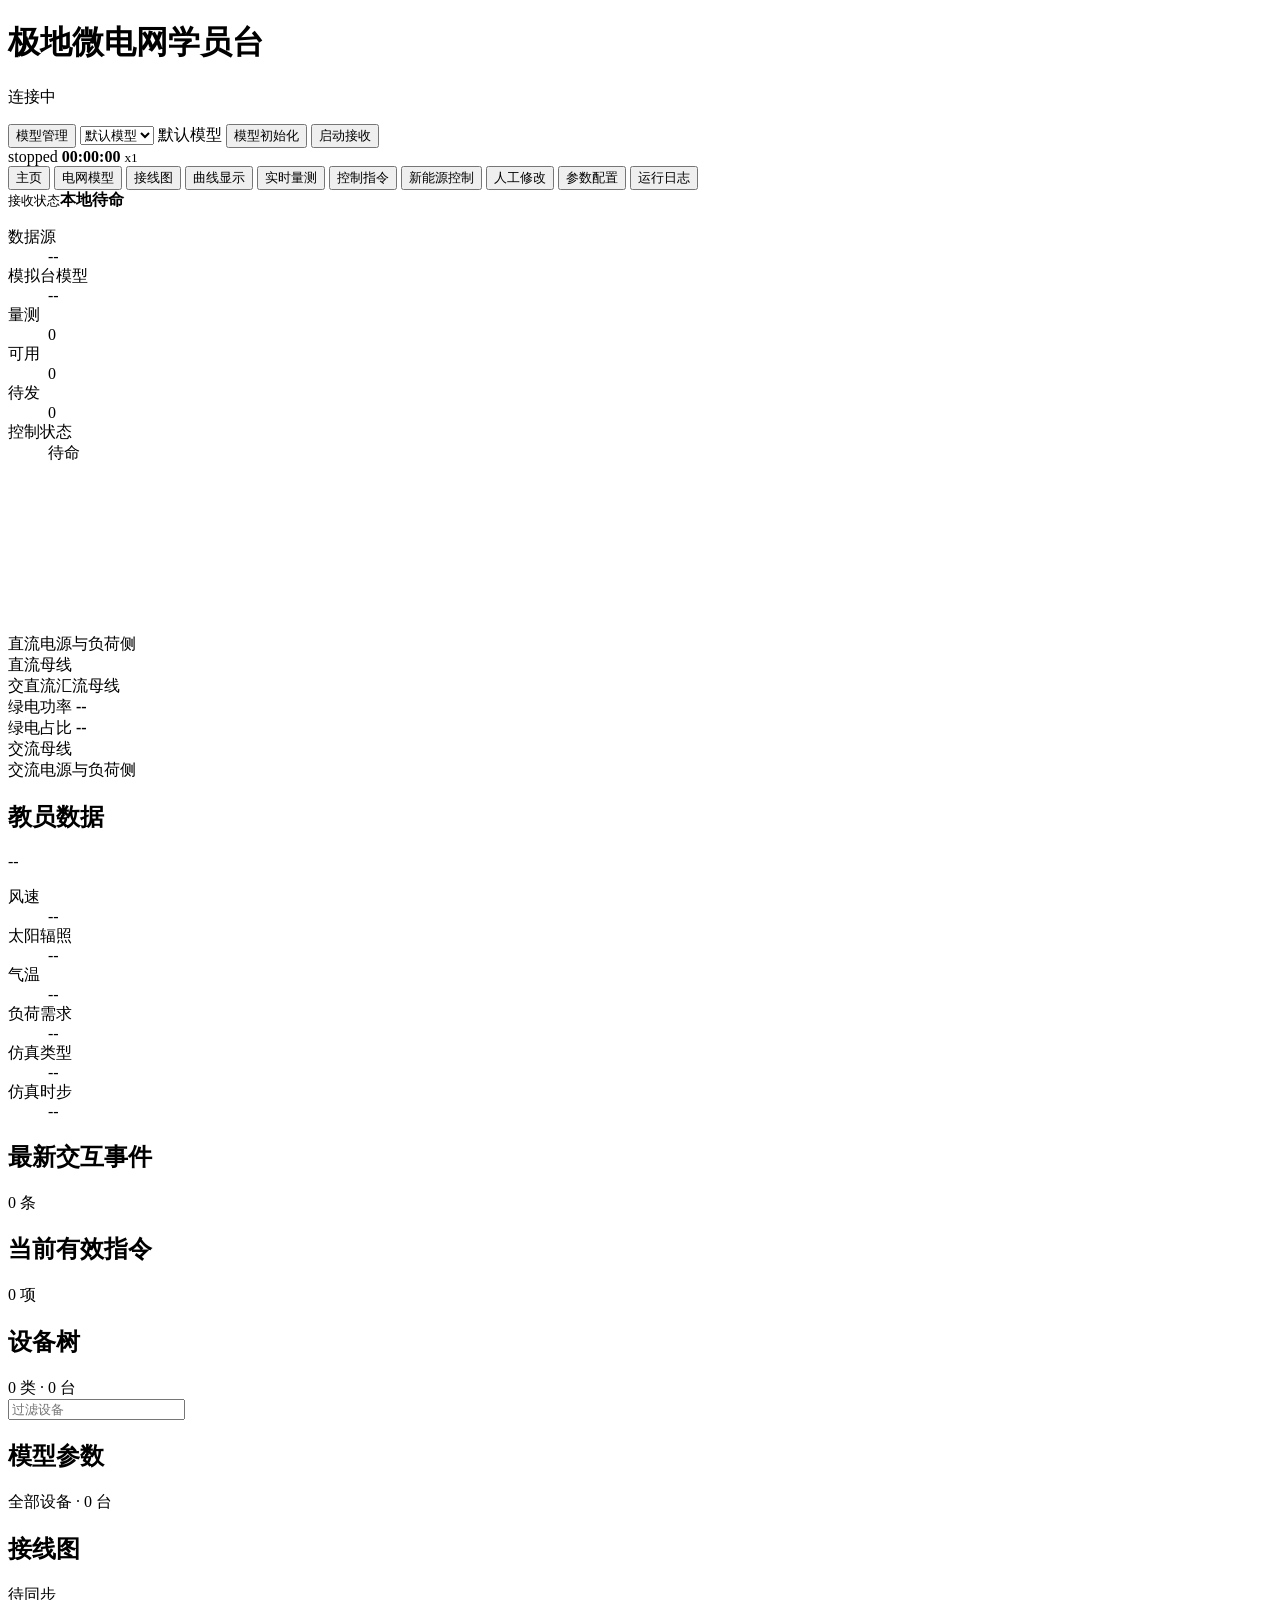
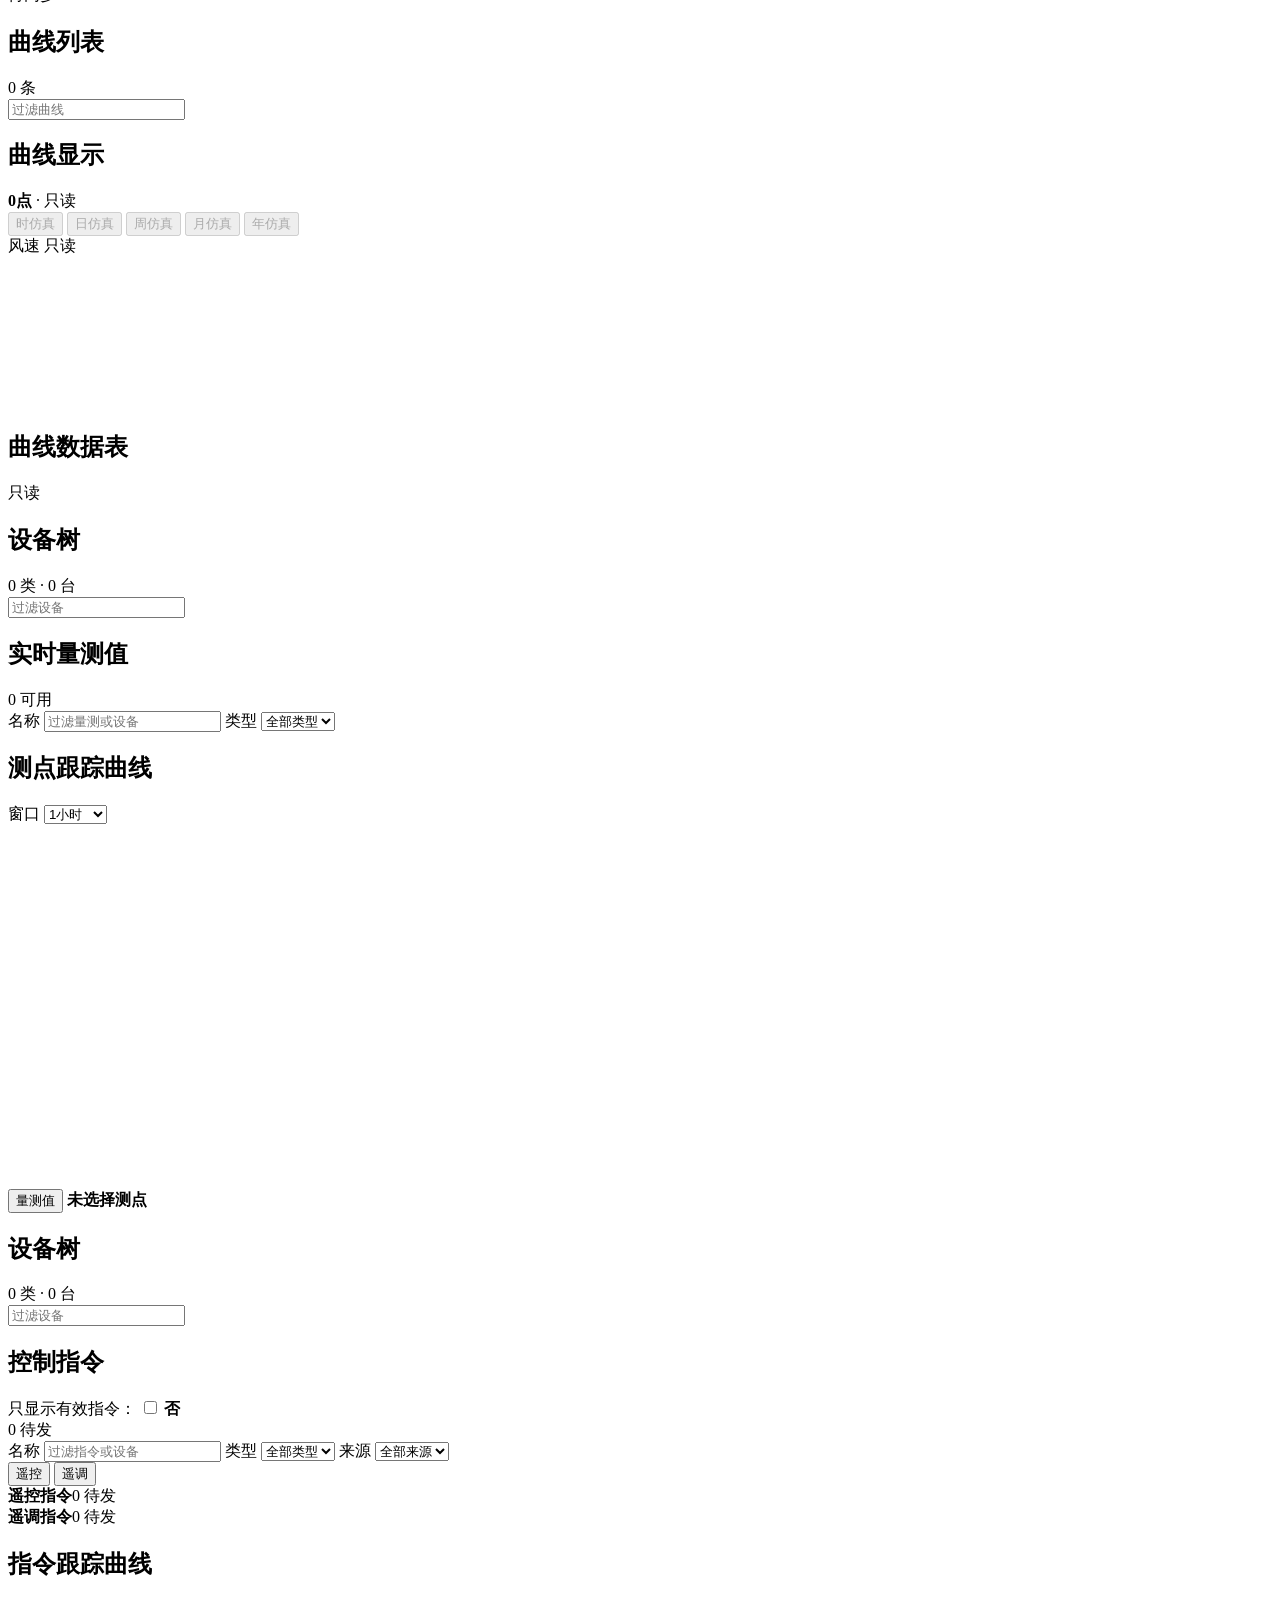
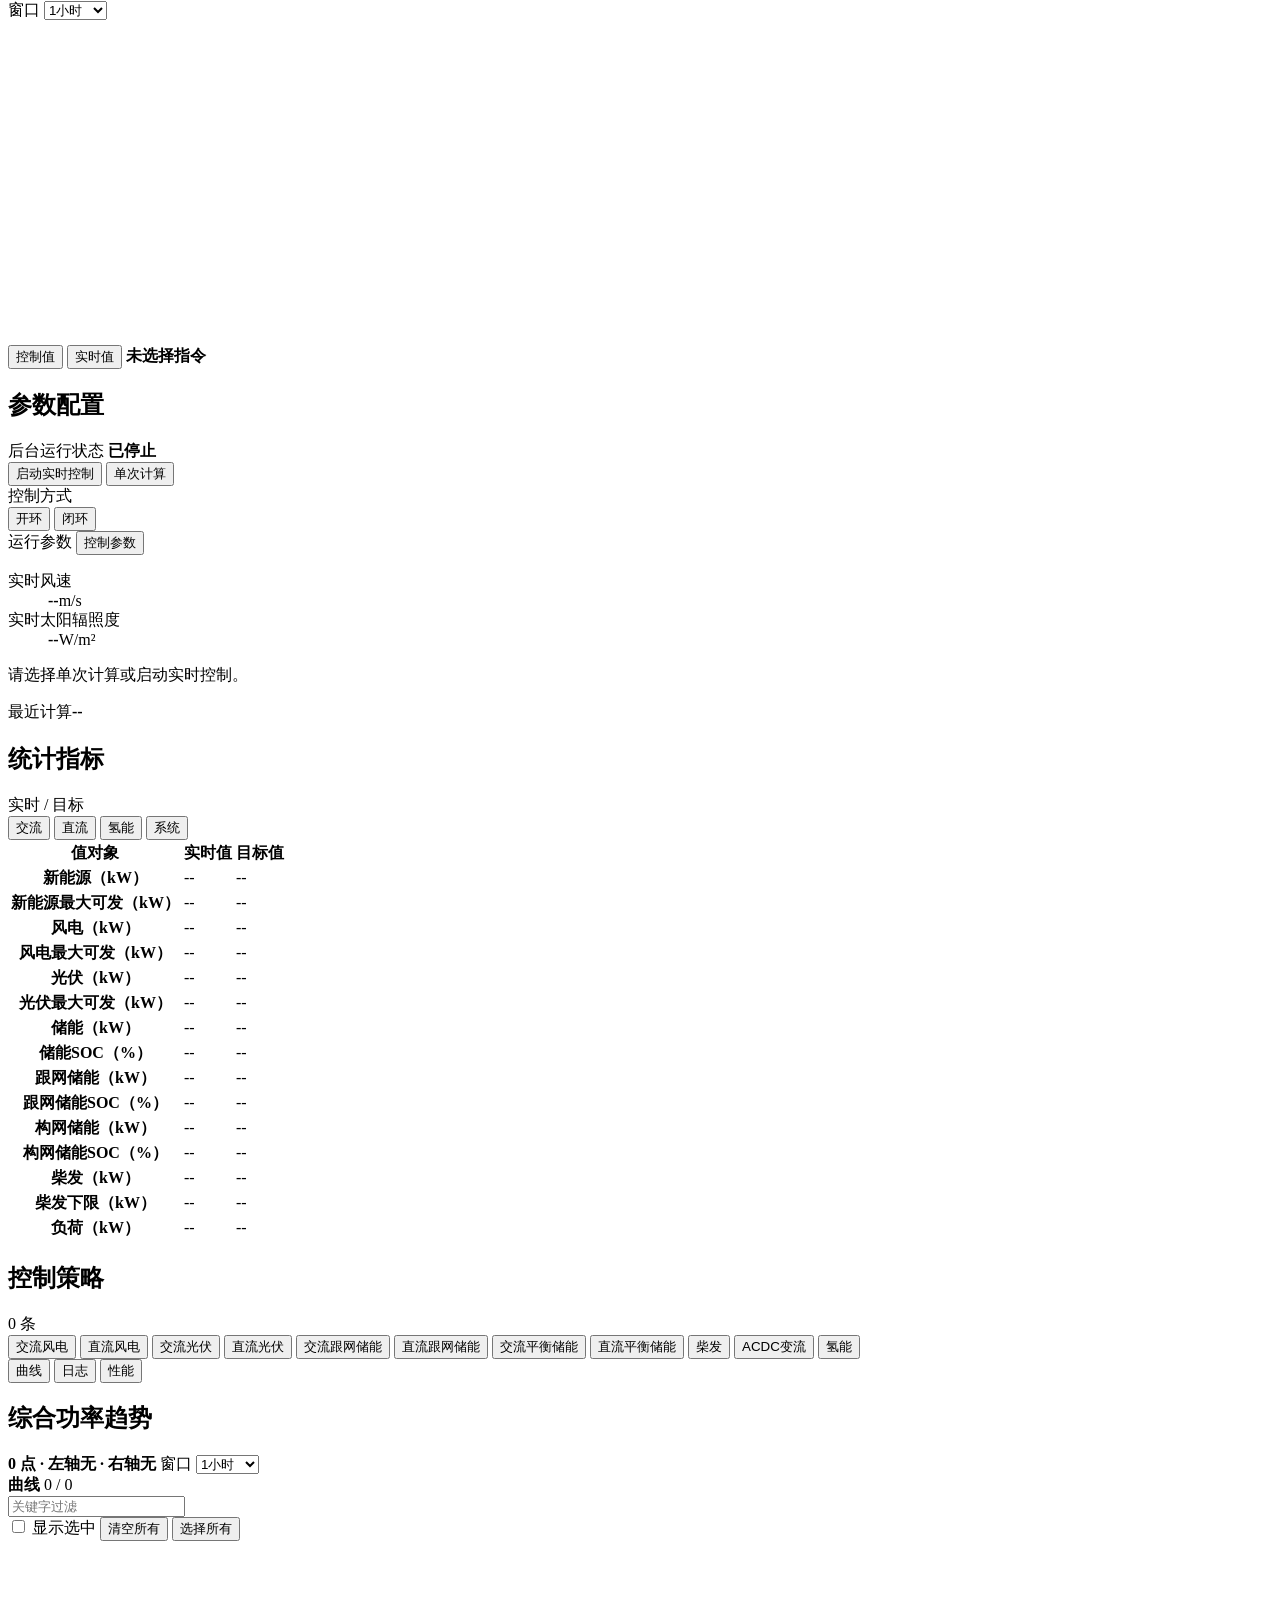
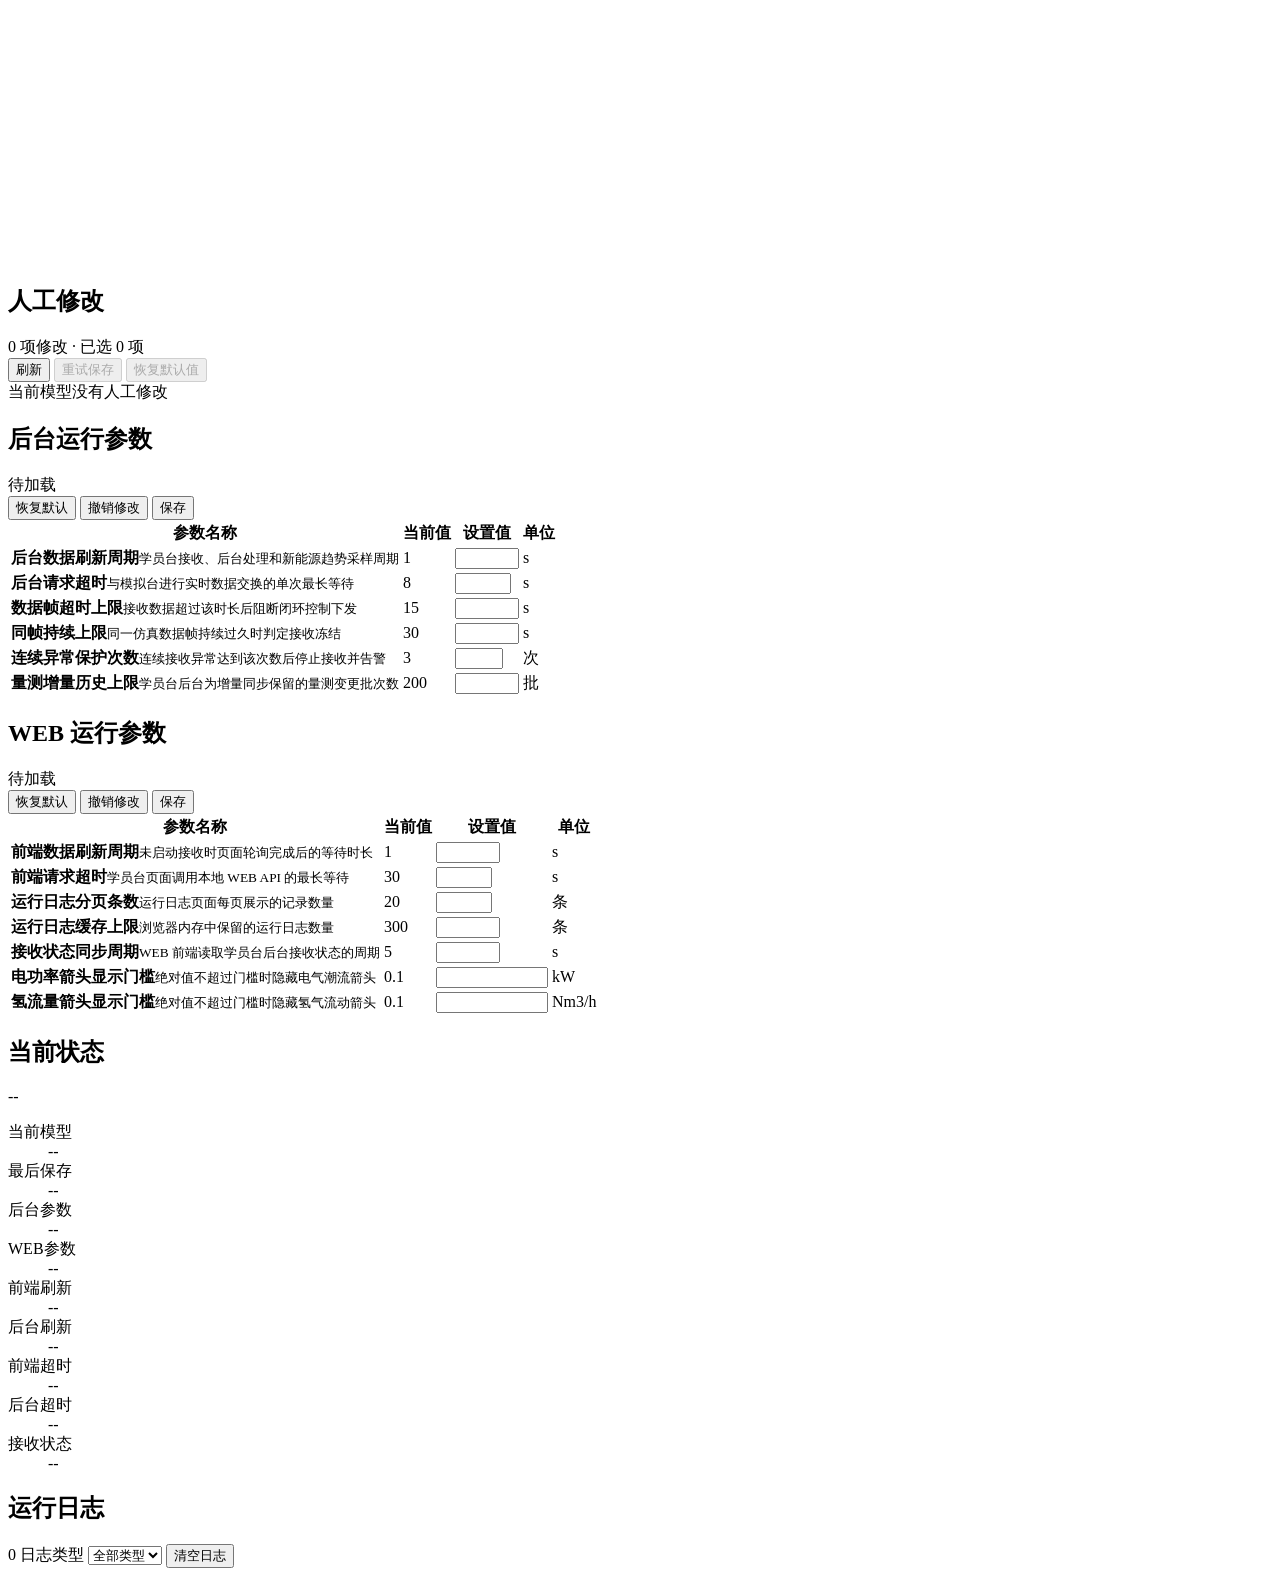
==== commit af181231: "feat: optimize runtime exchange and curve workflows" ====
--- a/simu/web/trainee/index.html
+++ b/simu/web/trainee/index.html
@@ -498,9 +498,12 @@
           <div class="curve-page-layout">
             <aside class="panel curve-tree-panel">
               <div class="panel-head">
-                <h2>曲线树</h2>
+                <h2>曲线列表</h2>
                 <span id="curveDisplayTreeSummary">0 条</span>
               </div>
+              <label class="device-tree-filter curve-tree-filter">
+                <input id="curveDisplayTreeFilter" type="search" aria-label="过滤曲线列表" placeholder="过滤曲线" autocomplete="off" />
+              </label>
               <div id="curveDisplayTree" class="curve-tree" aria-label="曲线显示树"></div>
             </aside>
 
@@ -909,8 +912,6 @@
                           <tr data-renewable-metric-group="hydrogen-fuel-cell"><th scope="row">燃料电池功率<span class="renewable-metric-unit">（kW）</span></th><td id="renewableFuelCellCurrentKw">--</td><td id="renewableFuelCellTargetKw">--</td></tr>
                           <tr data-renewable-metric-group="hydrogen-fuel-cell"><th scope="row">耗氢流量<span class="renewable-metric-unit">（Nm³/h）</span></th><td id="renewableFuelCellFlowCurrentNm3h">--</td><td id="renewableFuelCellFlowTargetNm3h">--</td></tr>
                           <tr data-renewable-metric-group="hydrogen-storage"><th scope="row">储氢罐压力<span class="renewable-metric-unit">（MPa）</span></th><td id="renewableHydrogenStoragePressureMpa">--</td><td class="renewable-metric-empty">--</td></tr>
-                          <tr data-renewable-metric-group="hydrogen-storage"><th scope="row">压力下限保护值<span class="renewable-metric-unit">（MPa）</span></th><td id="renewableHydrogenStoragePressureLowGuardMpa">--</td><td class="renewable-metric-empty">--</td></tr>
-                          <tr data-renewable-metric-group="hydrogen-storage"><th scope="row">压力上限保护值<span class="renewable-metric-unit">（MPa）</span></th><td id="renewableHydrogenStoragePressureHighGuardMpa">--</td><td class="renewable-metric-empty">--</td></tr>
                           <tr data-renewable-metric-group="hydrogen-storage"><th scope="row">储氢罐总储气量<span class="renewable-metric-unit">（Nm³）</span></th><td id="renewableHydrogenStorageGasQuantityNm3">--</td><td class="renewable-metric-empty">--</td></tr>
                           <tr data-renewable-metric-group="hydrogen-storage"><th scope="row">储氢罐SOC<span class="renewable-metric-unit">（%）</span></th><td id="renewableHydrogenStorageSoc">--</td><td class="renewable-metric-empty">--</td></tr>
                           <tr data-renewable-metric-group="hydrogen-storage"><th scope="row">储氢罐净流量<span class="renewable-metric-unit">（Nm³/h）</span></th><td id="renewableHydrogenStorageFlowNm3h">--</td><td class="renewable-metric-empty">--</td></tr>
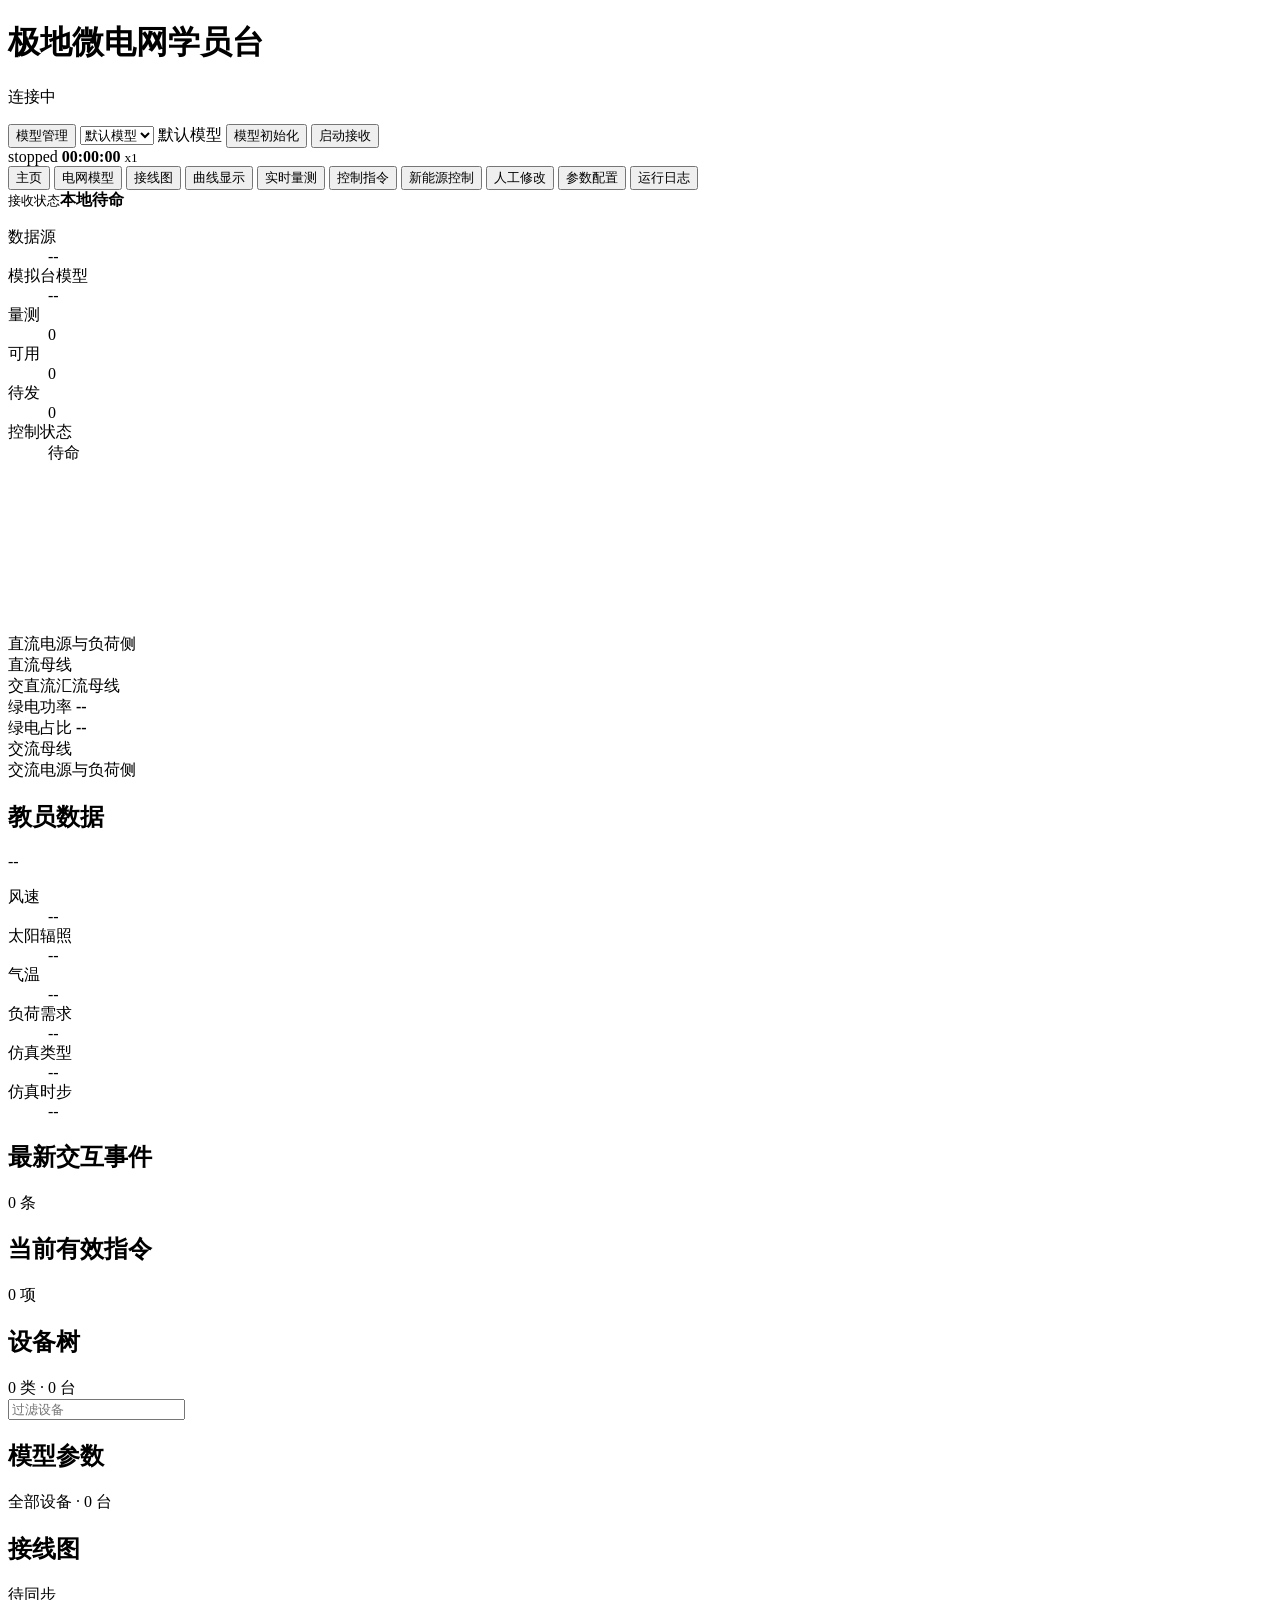
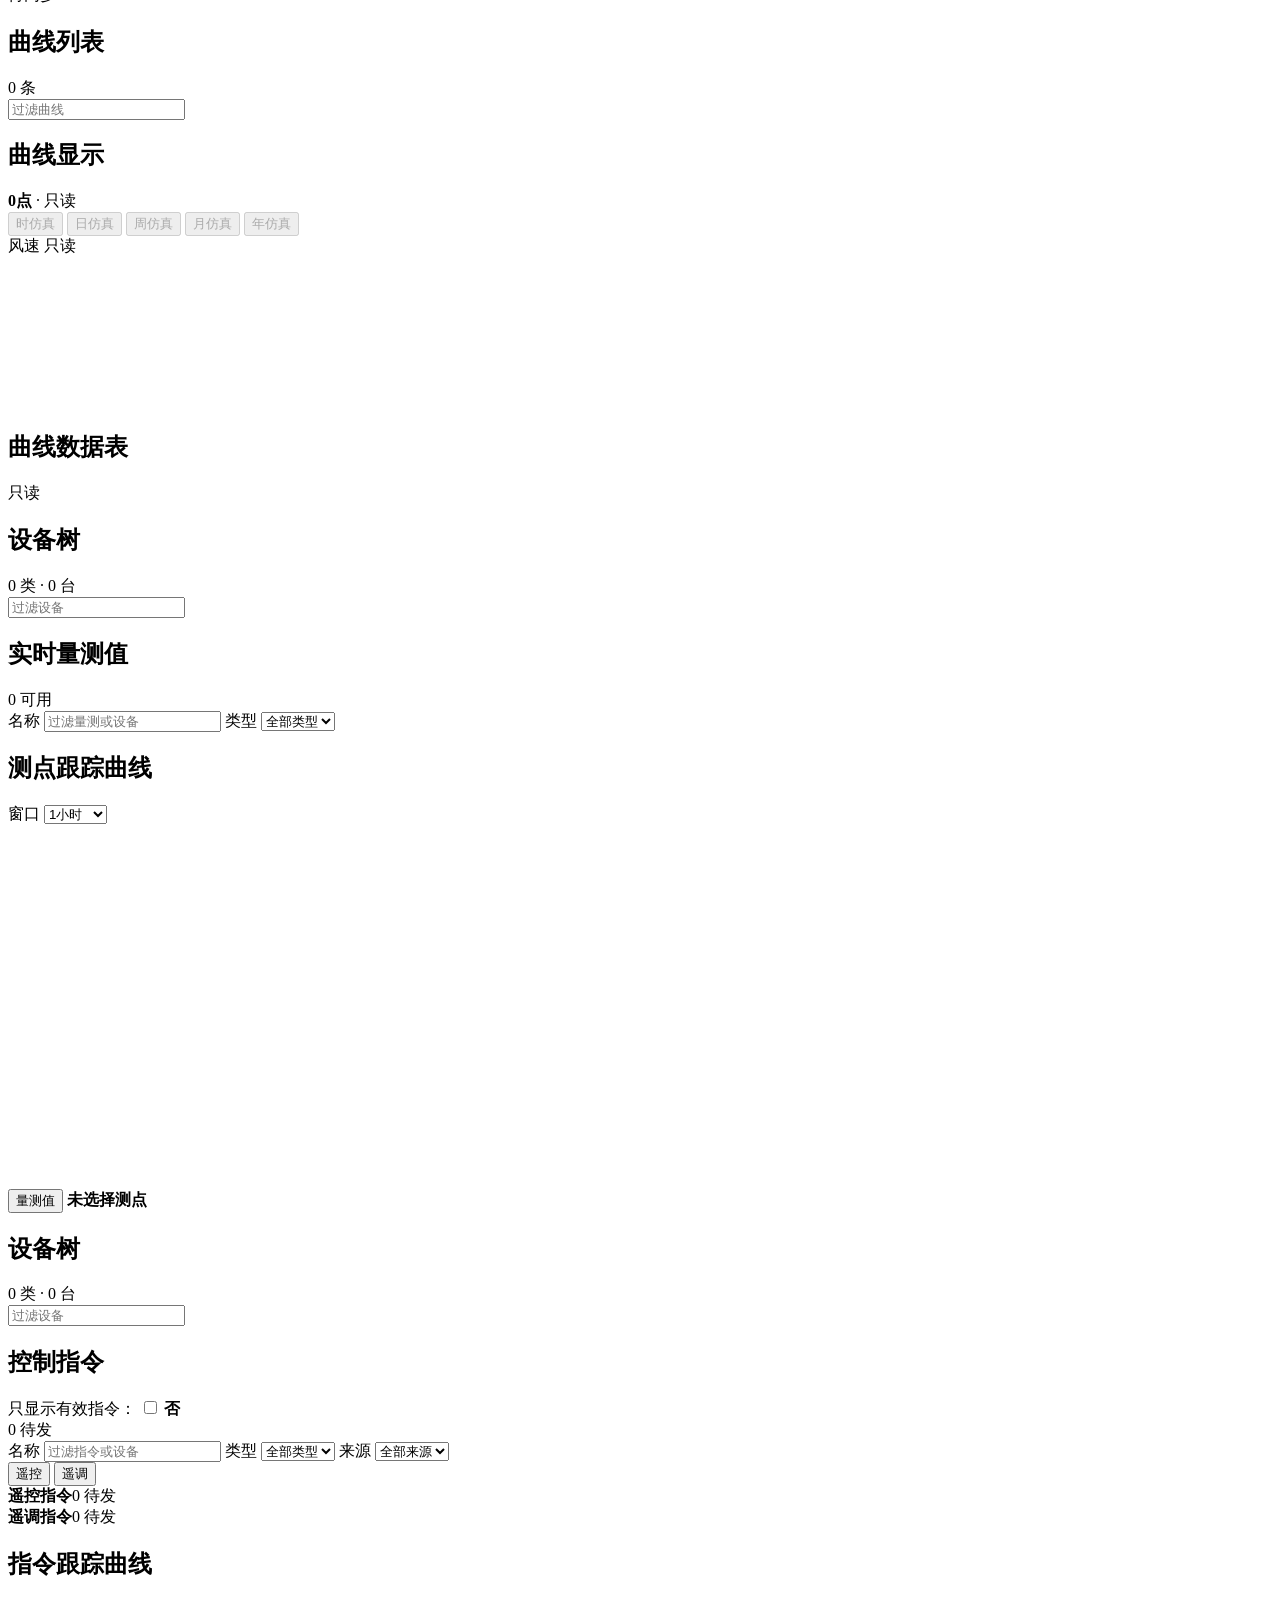
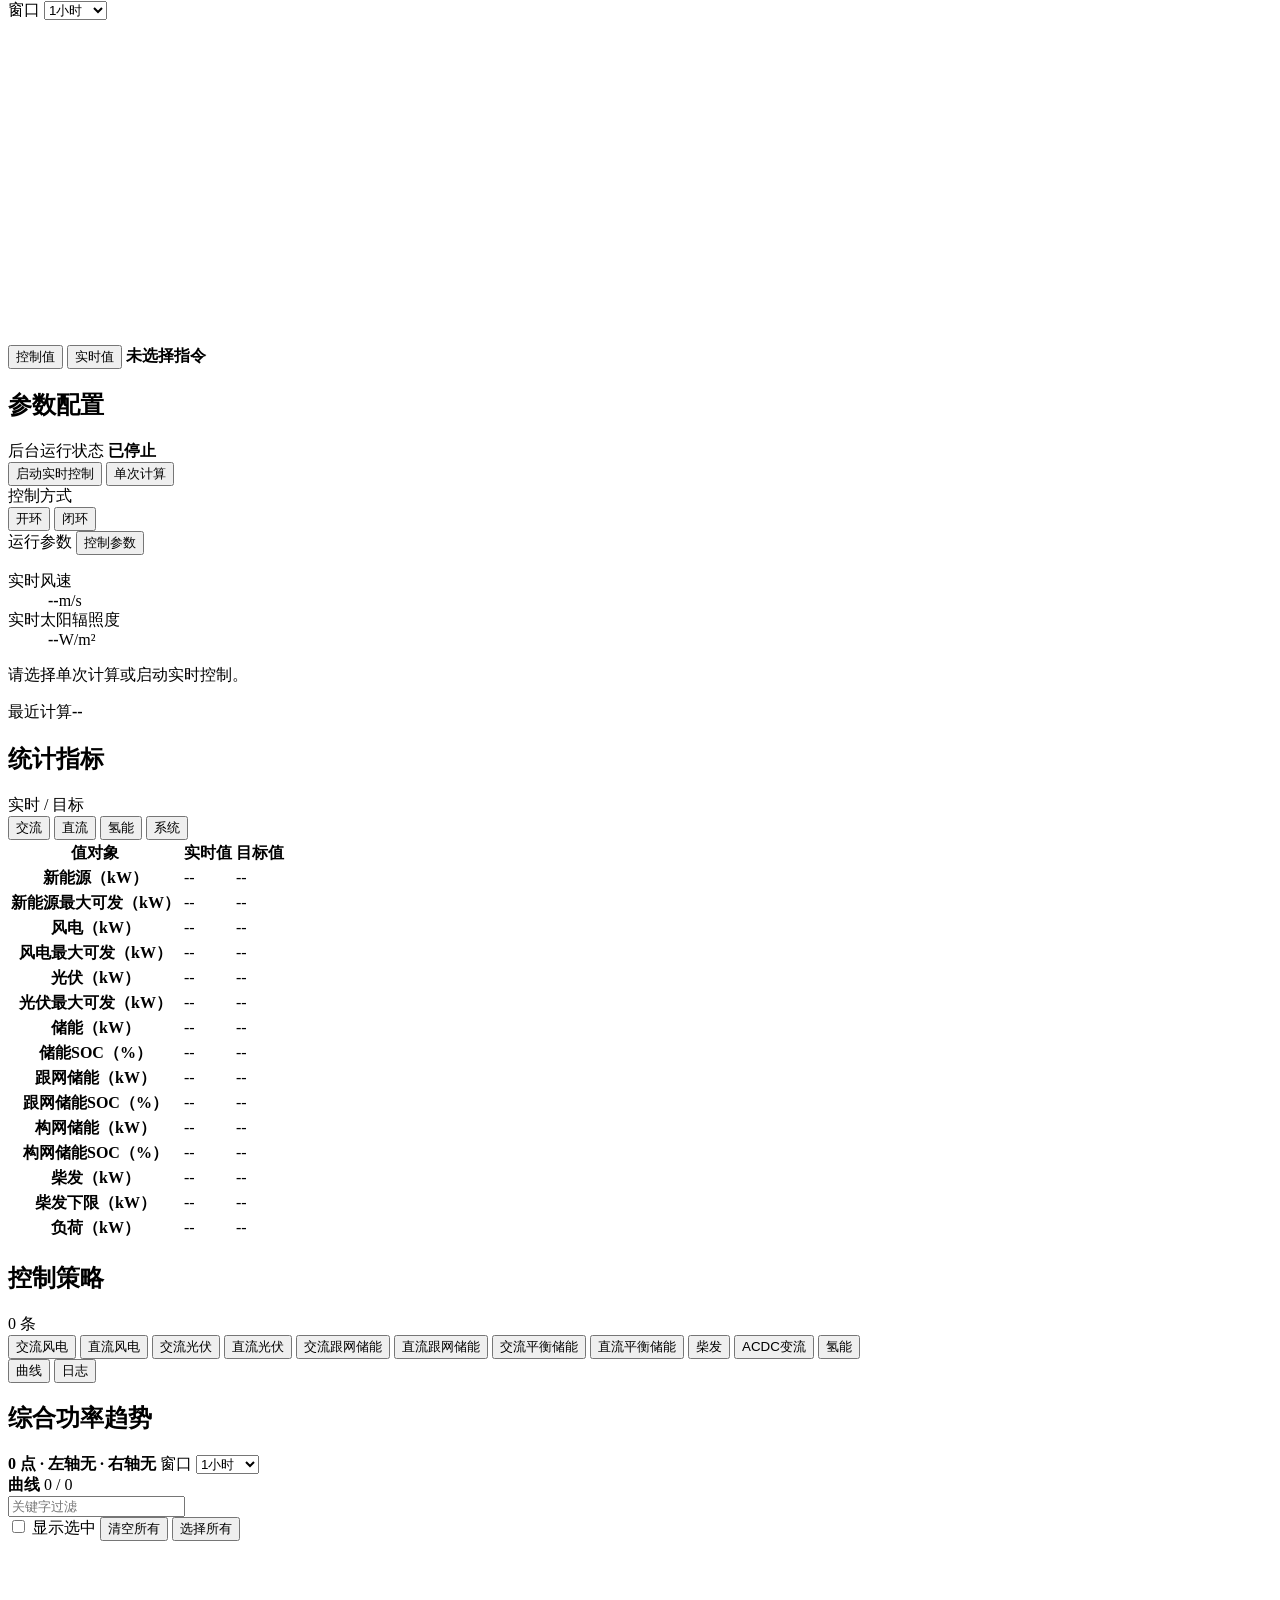
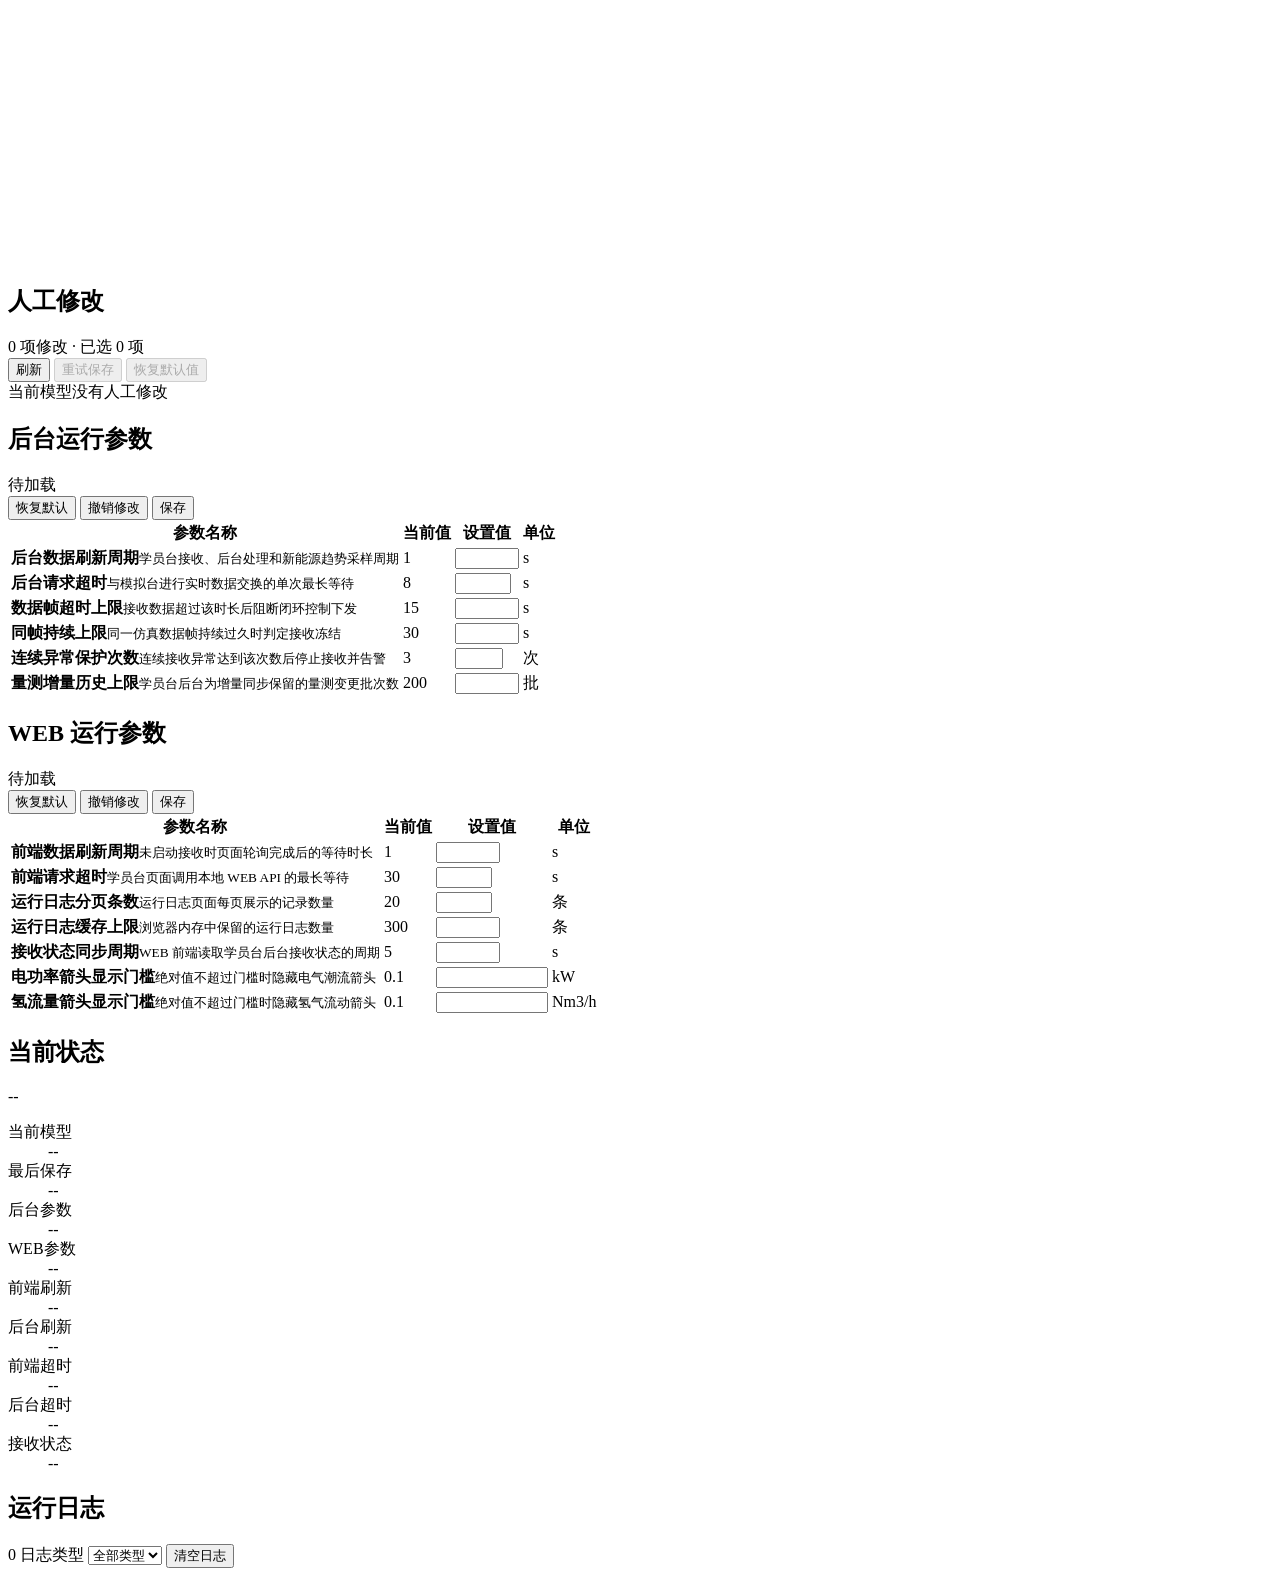
==== commit 2286c238: "fix: refresh stopped measurements and streamline logs" ====
--- a/simu/web/trainee/index.html
+++ b/simu/web/trainee/index.html
@@ -960,7 +960,6 @@
                 <div id="renewableDetailTabs" class="renewable-detail-tabs" role="tablist" aria-label="新能源控制曲线与日志">
                   <button type="button" class="is-active" role="tab" data-renewable-detail-tab="trend" aria-selected="true">曲线</button>
                   <button type="button" role="tab" data-renewable-detail-tab="logs" aria-selected="false">日志</button>
-                  <button type="button" role="tab" data-renewable-detail-tab="performance" aria-selected="false">性能</button>
                 </div>
                 <div class="renewable-detail-body">
                   <section class="renewable-detail-pane renewable-trend-panel is-active" data-renewable-detail-pane="trend" role="tabpanel">
@@ -1033,16 +1032,6 @@
                   <div id="renewableControlLogPager" class="runtime-log-pager" aria-label="控制日志分页"></div>
                   </section>
 
-                  <section class="renewable-detail-pane renewable-performance-panel" data-renewable-detail-pane="performance" role="tabpanel" hidden>
-                    <div class="panel-head">
-                      <h2>控制周期性能</h2>
-                      <span id="renewablePerformanceSummary">0 个周期</span>
-                    </div>
-                    <div class="renewable-performance-body">
-                      <div id="renewableSolverDiagnostics" class="renewable-solver-diagnostics"></div>
-                      <div id="renewablePerformanceTable" class="renewable-performance-table-wrap"></div>
-                    </div>
-                  </section>
                 </div>
               </section>
             </div>
@@ -1230,6 +1219,26 @@
       </form>
     </dialog>
 
+    <dialog id="runtimeLogDetailDialog" class="runtime-log-detail-dialog" aria-labelledby="runtimeLogDetailTitle">
+      <section class="runtime-log-detail-shell">
+        <div class="runtime-log-detail-head">
+          <div>
+            <h2 id="runtimeLogDetailTitle">运行日志详情</h2>
+            <p id="runtimeLogDetailSequence">日志 --</p>
+          </div>
+          <button id="closeRuntimeLogDetailDialog" class="runtime-log-detail-close" type="button" aria-label="关闭运行日志详情">×</button>
+        </div>
+        <dl id="runtimeLogDetailMeta" class="runtime-log-detail-meta"></dl>
+        <section class="runtime-log-detail-content" aria-labelledby="runtimeLogDetailContentTitle">
+          <h3 id="runtimeLogDetailContentTitle">详细信息</h3>
+          <ol id="runtimeLogDetailBody" class="runtime-log-detail-lines"></ol>
+        </section>
+        <div class="runtime-log-detail-actions">
+          <button id="confirmRuntimeLogDetailDialog" class="primary" type="button">关闭</button>
+        </div>
+      </section>
+    </dialog>
+
     <dialog id="renewableControlLogDetailDialog" class="remote-control-dialog renewable-control-log-detail-dialog" aria-labelledby="renewableControlLogDetailTitle">
       <section class="remote-control-form">
         <div class="remote-control-head">
@@ -1305,7 +1314,7 @@
           <section id="renewableControlParameterPaneHydrogen" class="renewable-control-parameter-pane" role="tabpanel" data-renewable-parameter-pane="hydrogen" aria-labelledby="renewableControlParameterTabHydrogen" hidden>
             <div class="renewable-control-parameter-fields">
               <label class="renewable-hydrogen-overview-field renewable-control-toggle-field">氢能闭环控制
-                <input id="hydrogenClosedLoopEnabled" type="checkbox" />
+                <input id="hydrogenClosedLoopEnabled" type="checkbox" checked />
               </label>
               <label class="renewable-hydrogen-overview-field">氢储罐压力死区(%)
                 <input id="hydrogenPressureDeadbandRatio" type="number" min="0" max="50" step="0.1" value="5" />
@@ -1330,6 +1339,9 @@
                 <label>柴发出力死区(%)
                   <input id="electrolyzerDieselPowerDeadbandRatio" type="number" min="0" max="100" step="0.1" value="5" />
                 </label>
+                <label>停机柴发最大值(%)
+                  <input id="electrolyzerDieselPowerStopMaximumRatio" type="number" min="0" max="100" step="0.1" value="50" title="柴发出力严格大于该值时，电制氢逐步降功率直至停机" />
+                </label>
                 <label>启机电SOC最小值(%)
                   <input id="electrolyzerStorageSocStartMinimum" type="number" min="0" max="100" step="0.1" value="70" title="电储SOC严格大于该值时，满足电制氢启机条件之一" />
                 </label>
@@ -1342,28 +1354,31 @@
               </fieldset>
               <fieldset class="renewable-hydrogen-power-settings">
                 <legend>燃料电池功率参数</legend>
-                <label>下限(额定功率%)
-                  <input id="fuelCellPowerMinRatio" type="number" min="0" max="100" step="0.1" value="3" />
-                </label>
-                <label>上限(额定功率%)
-                  <input id="fuelCellPowerMaxRatio" type="number" min="0" max="100" step="0.1" value="15" />
-                </label>
-                <label>死区(额定功率%)
-                  <input id="fuelCellPowerDeadbandRatio" type="number" min="0" max="100" step="0.1" value="0" />
-                </label>
-                <label>步长(额定功率%/次)
-                  <input id="fuelCellPowerStepRatio" type="number" min="0.001" max="100" step="0.1" value="3" />
-                </label>
-                <label>柴发负载率限值(%)
-                  <input id="fuelCellDieselPowerLimitRatio" type="number" min="0" max="100" step="0.1" value="80" />
-                </label>
-                <label>电储SOC启停限值(%)
-                  <input id="fuelCellStorageSocLimit" type="number" min="0" max="100" step="0.1" value="40" />
-                </label>
-                <label>氢储SOC启动限值(%)
-                  <input id="fuelCellHydrogenStorageSocUpperLimit" type="number" min="0" max="100" step="0.1" value="80" />
-                </label>
-                <label>氢储SOC停机限值(%)
+                <label>燃电出力下限(%)
+                  <input id="fuelCellPowerMinRatio" type="number" min="0" max="100" step="0.1" value="20" />
+                </label>
+                <label>燃电出力上限(%)
+                  <input id="fuelCellPowerMaxRatio" type="number" min="0" max="100" step="0.1" value="90" />
+                </label>
+                <label>燃电出力死区(%)
+                  <input id="fuelCellPowerDeadbandRatio" type="number" min="0" max="100" step="0.1" value="10" />
+                </label>
+                <label>燃电出力步长(%)
+                  <input id="fuelCellPowerStepRatio" type="number" min="0.001" max="100" step="0.1" value="10" />
+                </label>
+                <label>启机柴发出力最小值(%)
+                  <input id="fuelCellDieselPowerLimitRatio" type="number" min="0" max="100" step="0.1" value="50" />
+                </label>
+                <label>停机柴发最小值(%)
+                  <input id="fuelCellDieselPowerStopMinimumRatio" type="number" min="0" max="100" step="0.1" value="30" title="柴发出力严格小于该值时，燃料电池逐步降功率直至停机" />
+                </label>
+                <label>启机电SOC最大值(%)
+                  <input id="fuelCellStorageSocLimit" type="number" min="0" max="100" step="0.1" value="30" />
+                </label>
+                <label>启机氢SOC最小值(%)
+                  <input id="fuelCellHydrogenStorageSocUpperLimit" type="number" min="0" max="100" step="0.1" value="30" />
+                </label>
+                <label>停机氢SOC最大值(%)
                   <input id="fuelCellHydrogenStorageSocLowerLimit" type="number" min="0" max="100" step="0.1" value="20" />
                 </label>
               </fieldset>
@@ -1525,10 +1540,10 @@
           </div>
           <button id="receiveLinkClose" class="dialog-close-button" type="button" aria-label="关闭模型初始化窗口">×</button>
         </div>
-        <label class="receive-link-field">交互链接
-          <input id="receiveLinkInput" type="url" autocomplete="off" placeholder="http://127.0.0.1:8710/api/trainee-link?model_id=..." />
+        <label class="receive-link-field">模拟台服务地址
+          <input id="receiveLinkInput" type="url" autocomplete="off" placeholder="http://127.0.0.1:8711" />
         </label>
-        <p id="receiveLinkMessage" class="remote-control-hint">一个链接可供多个学员台同时接入同一个模拟台模型。</p>
+        <p id="receiveLinkMessage" class="remote-control-hint">一个服务地址可供多个学员台同时接入；具体接口路径由学员台内部组织。</p>
         <div class="dialog-actions">
           <button id="receiveLinkCancel" type="button">取消</button>
           <button id="confirmReceiveLink" class="primary" type="button">开始初始化</button>
@@ -1578,6 +1593,6 @@
         </div>
       </form>
     </dialog>
-    <script src="/app.js?v=20260814-electrolyzer-control-thresholds"></script>
+    <script src="/app.js?v=20260816-service-origin-link"></script>
   </body>
 </html>
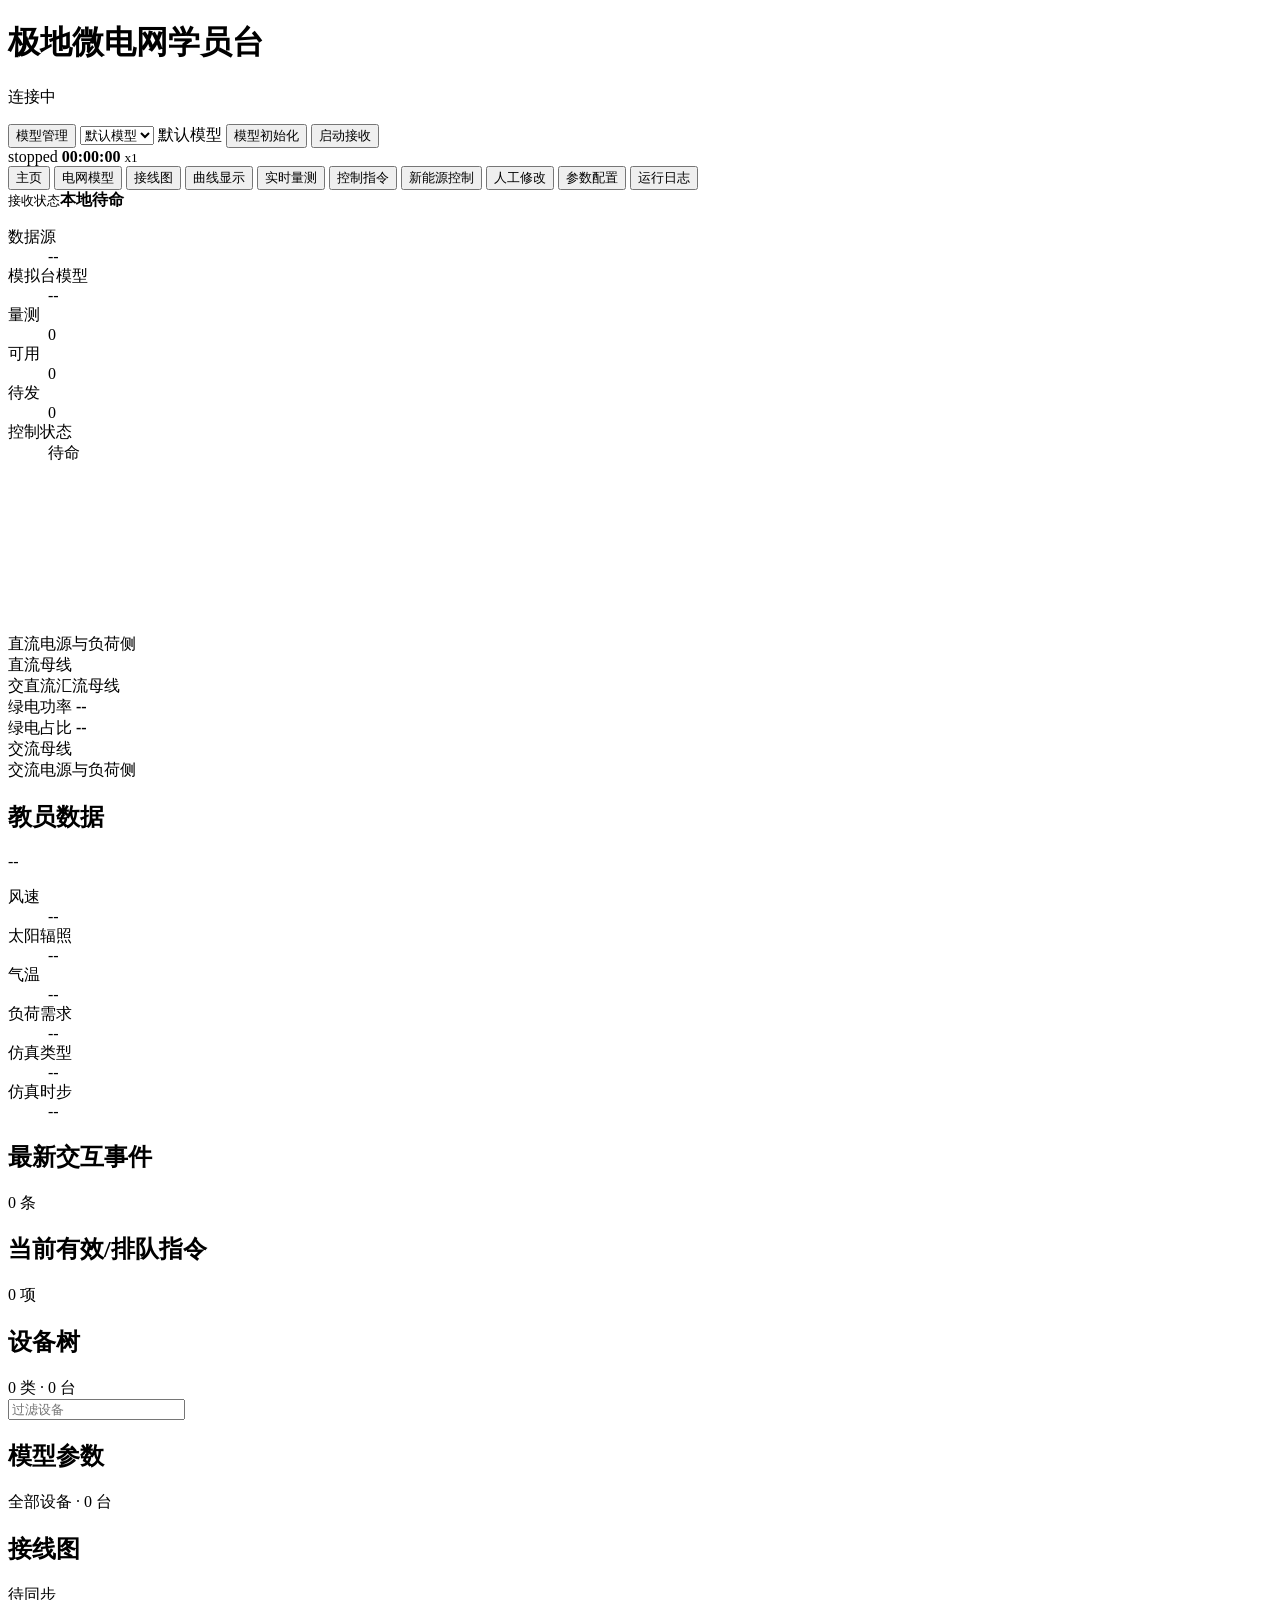
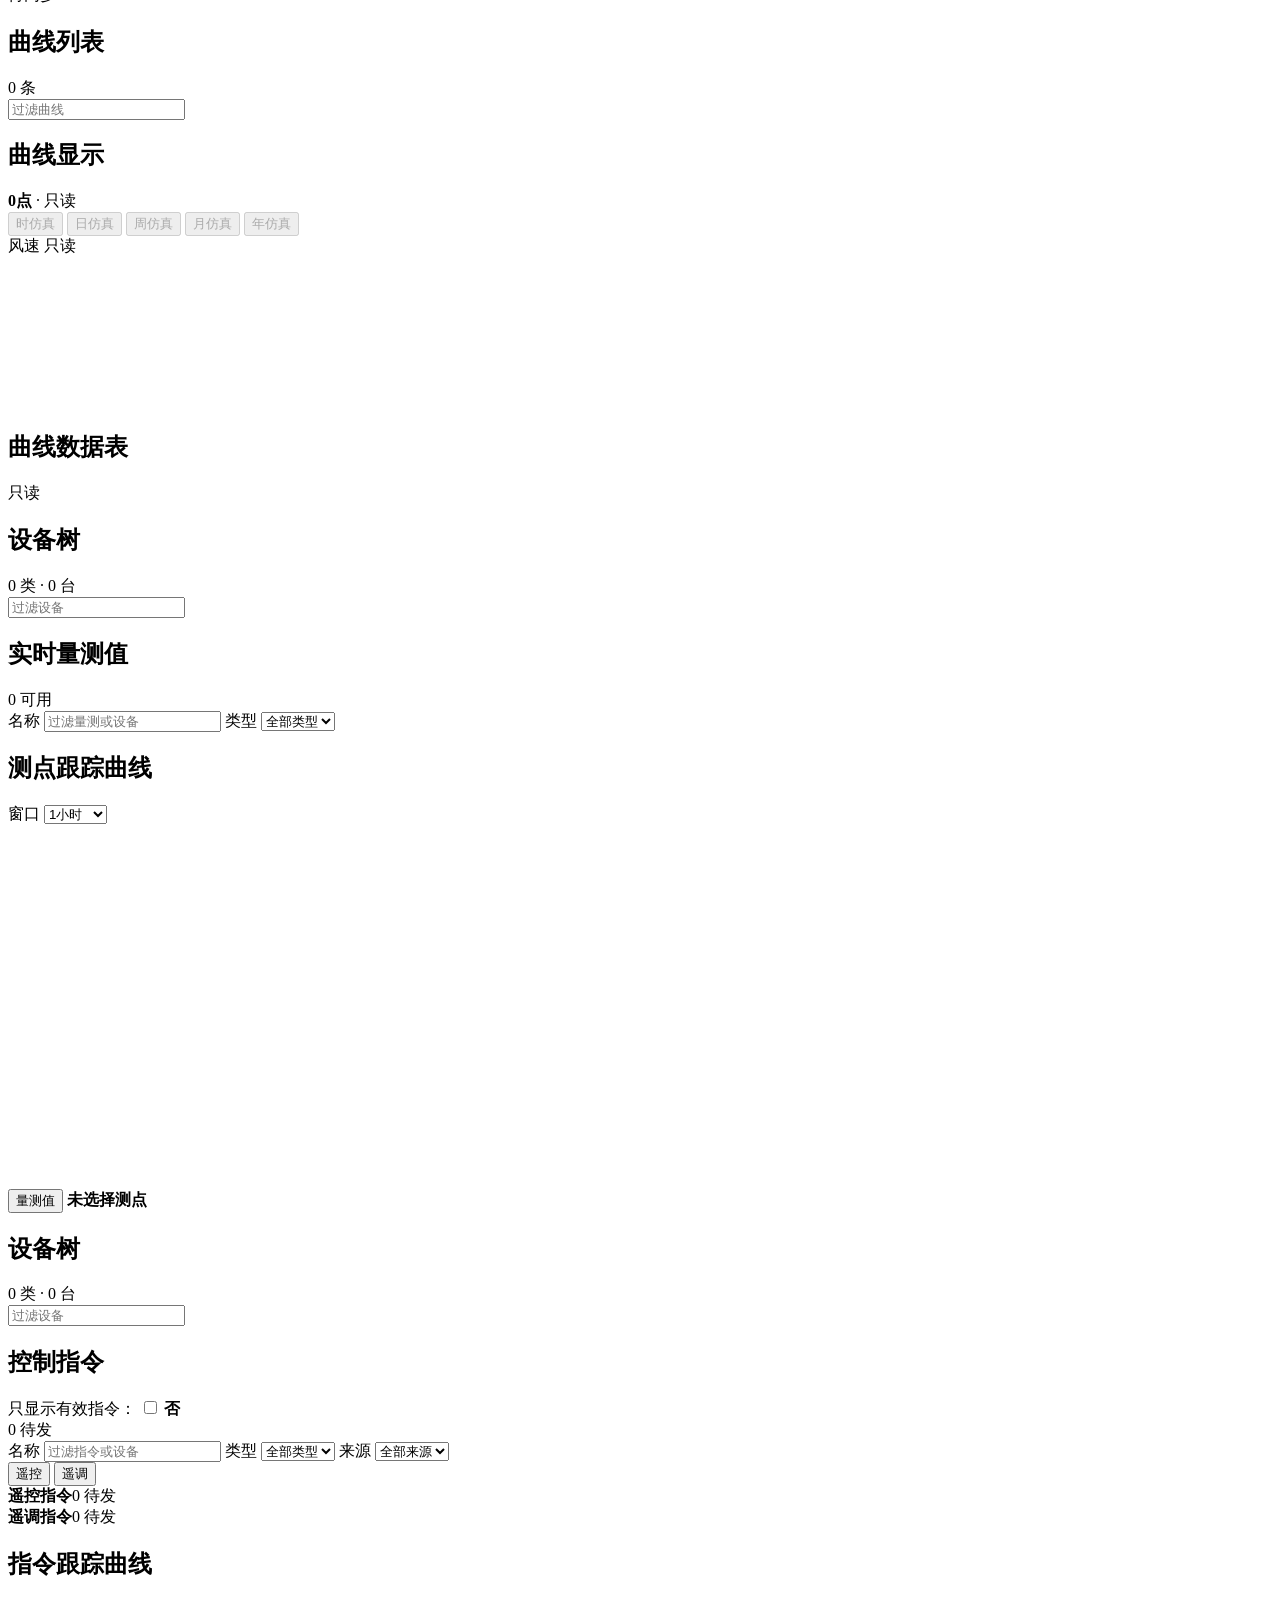
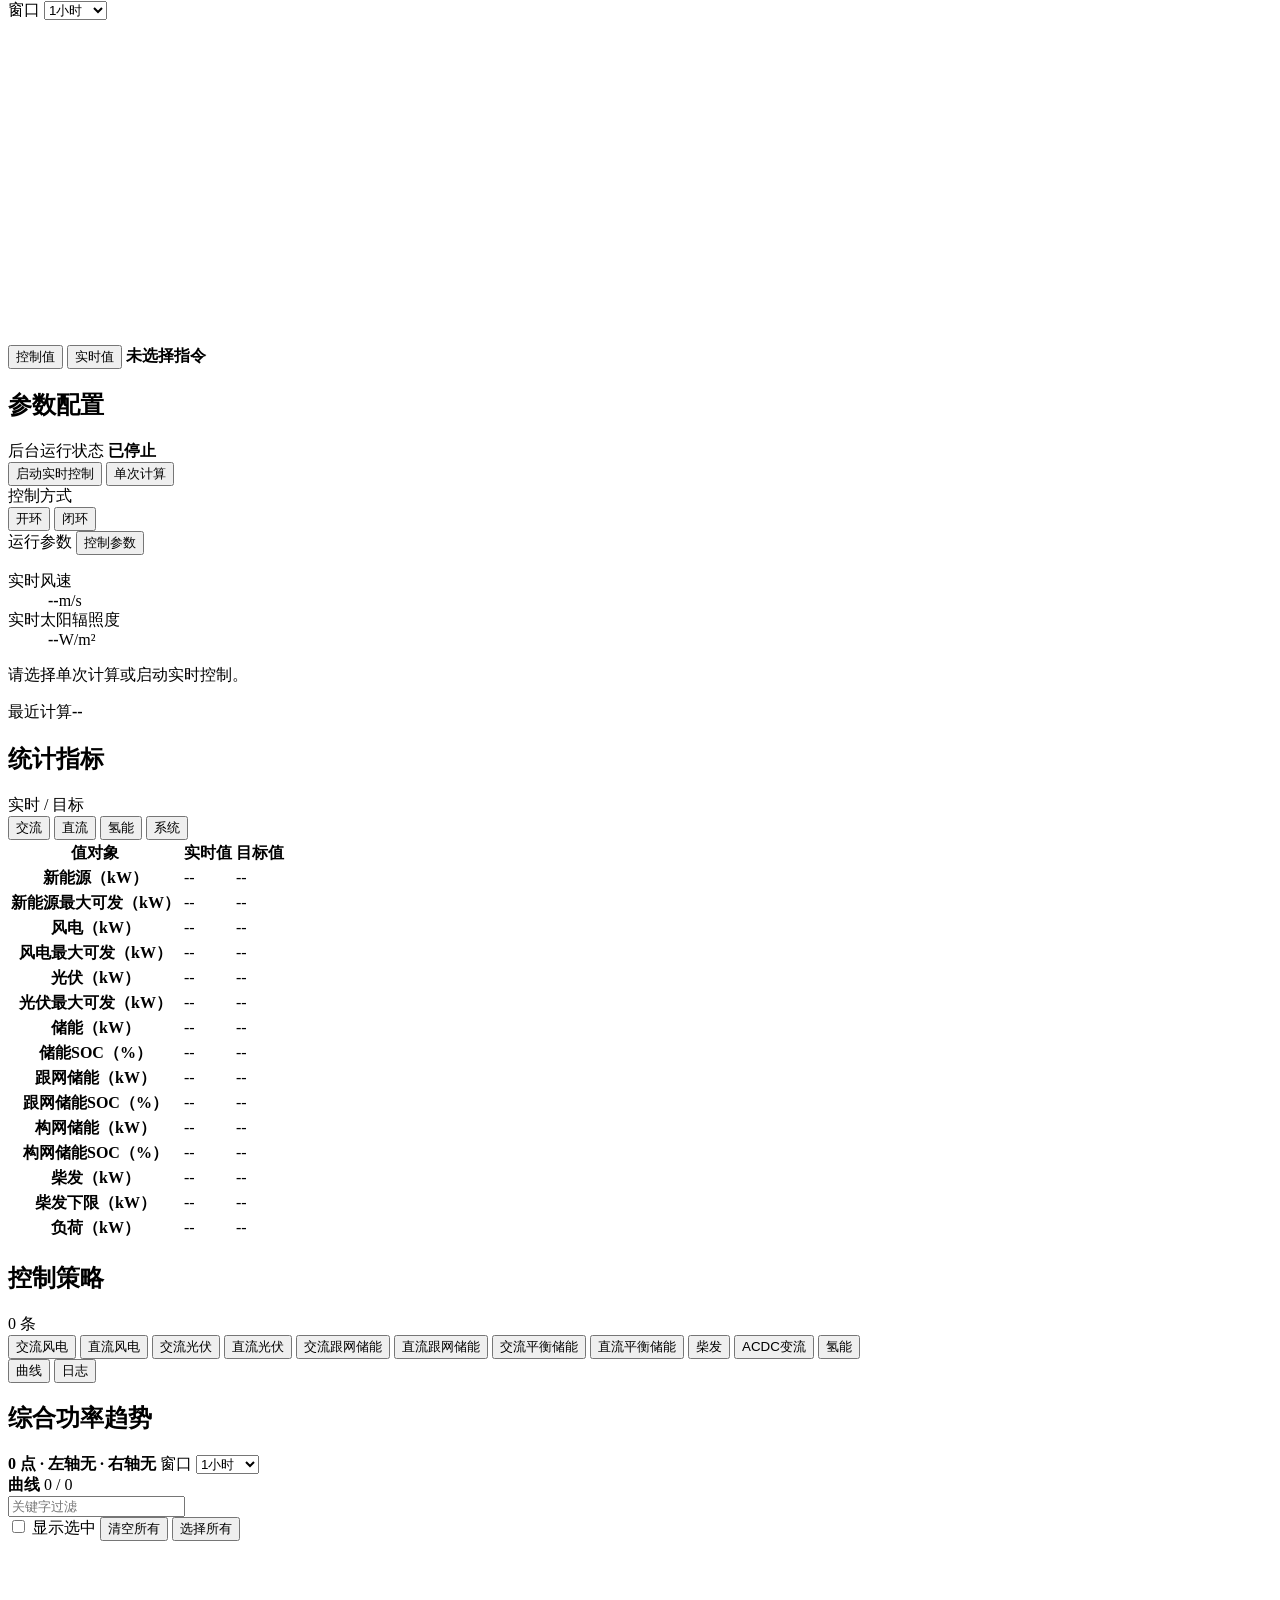
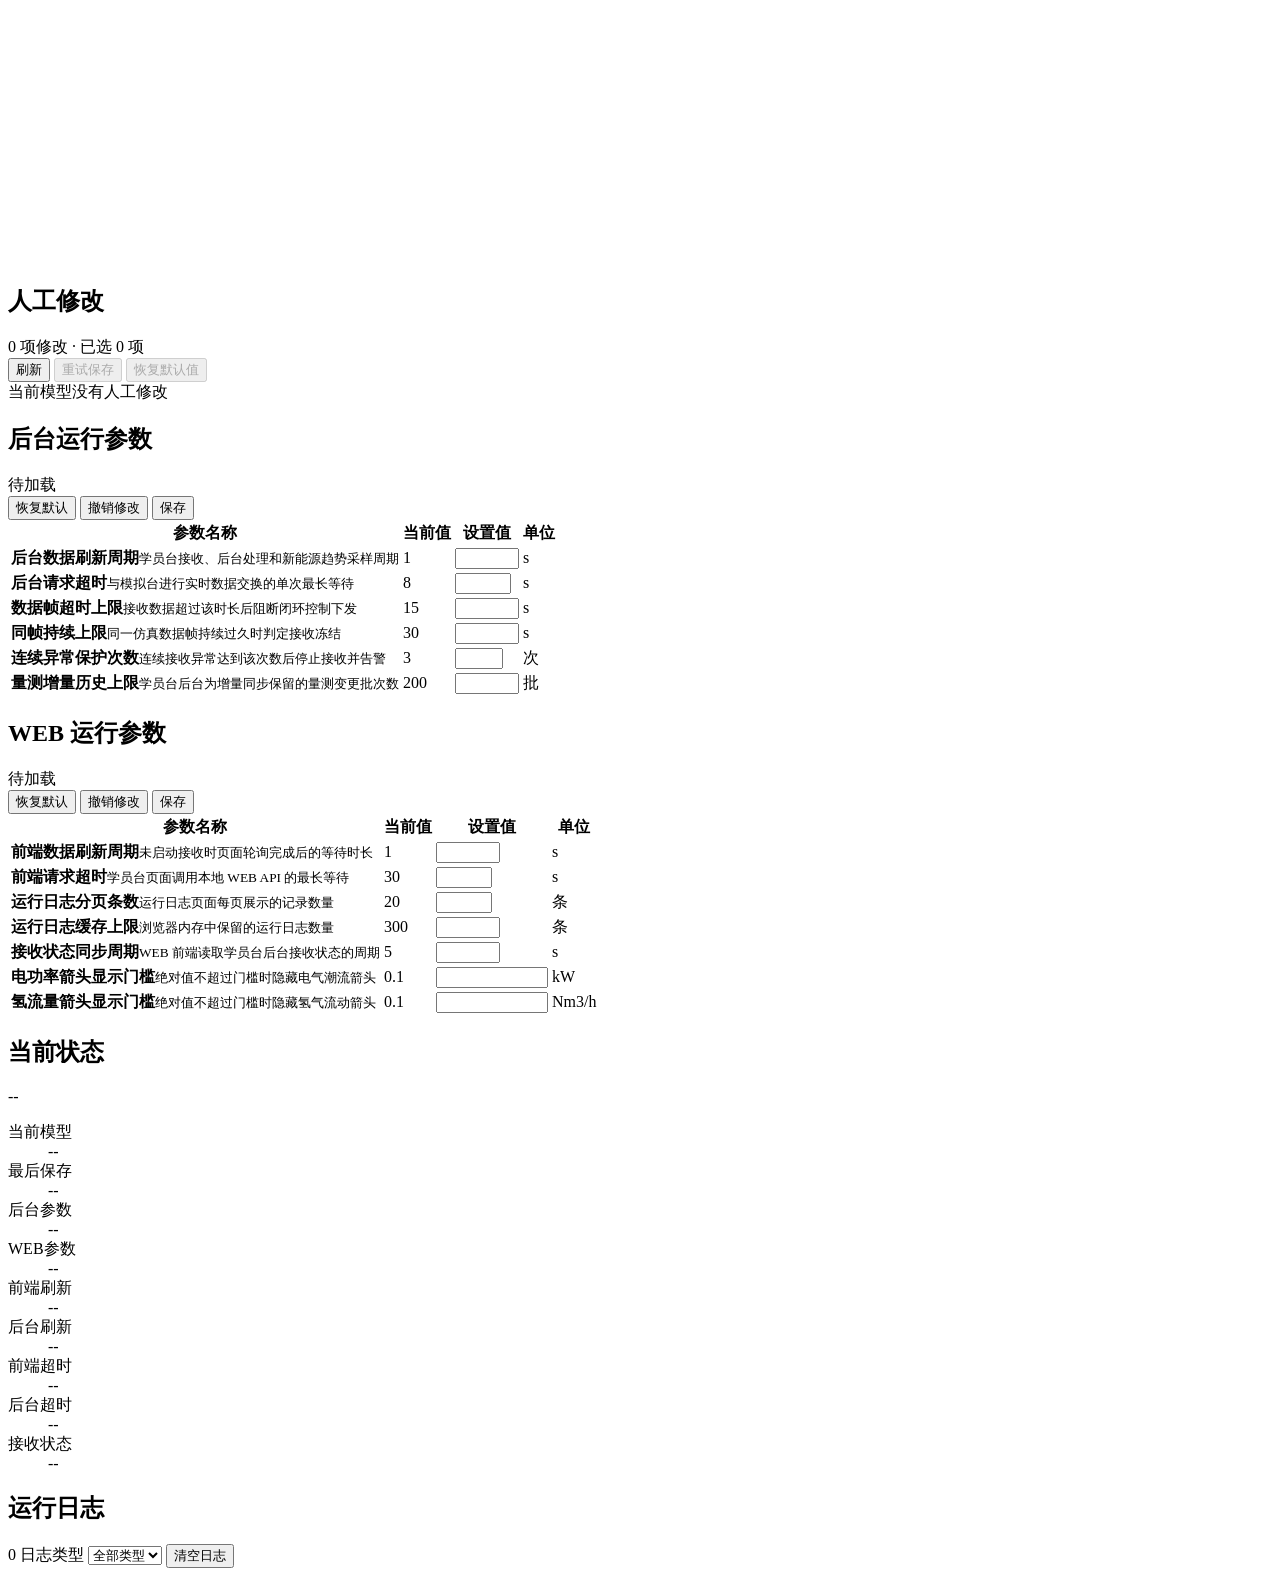
==== commit 02e88da2: "fix: expose simulator queued commands" ====
--- a/simu/web/trainee/index.html
+++ b/simu/web/trainee/index.html
@@ -454,7 +454,7 @@
                 tabindex="0"
               ></div>
               <section class="panel overview-pending-panel">
-                <div class="panel-head"><h2>当前有效指令</h2><span id="pendingSummary">0 项</span></div>
+                <div class="panel-head"><h2>当前有效/排队指令</h2><span id="pendingSummary">0 项</span></div>
                 <div id="pendingPreview" class="active-command-preview-wrap"></div>
               </section>
             </div>
